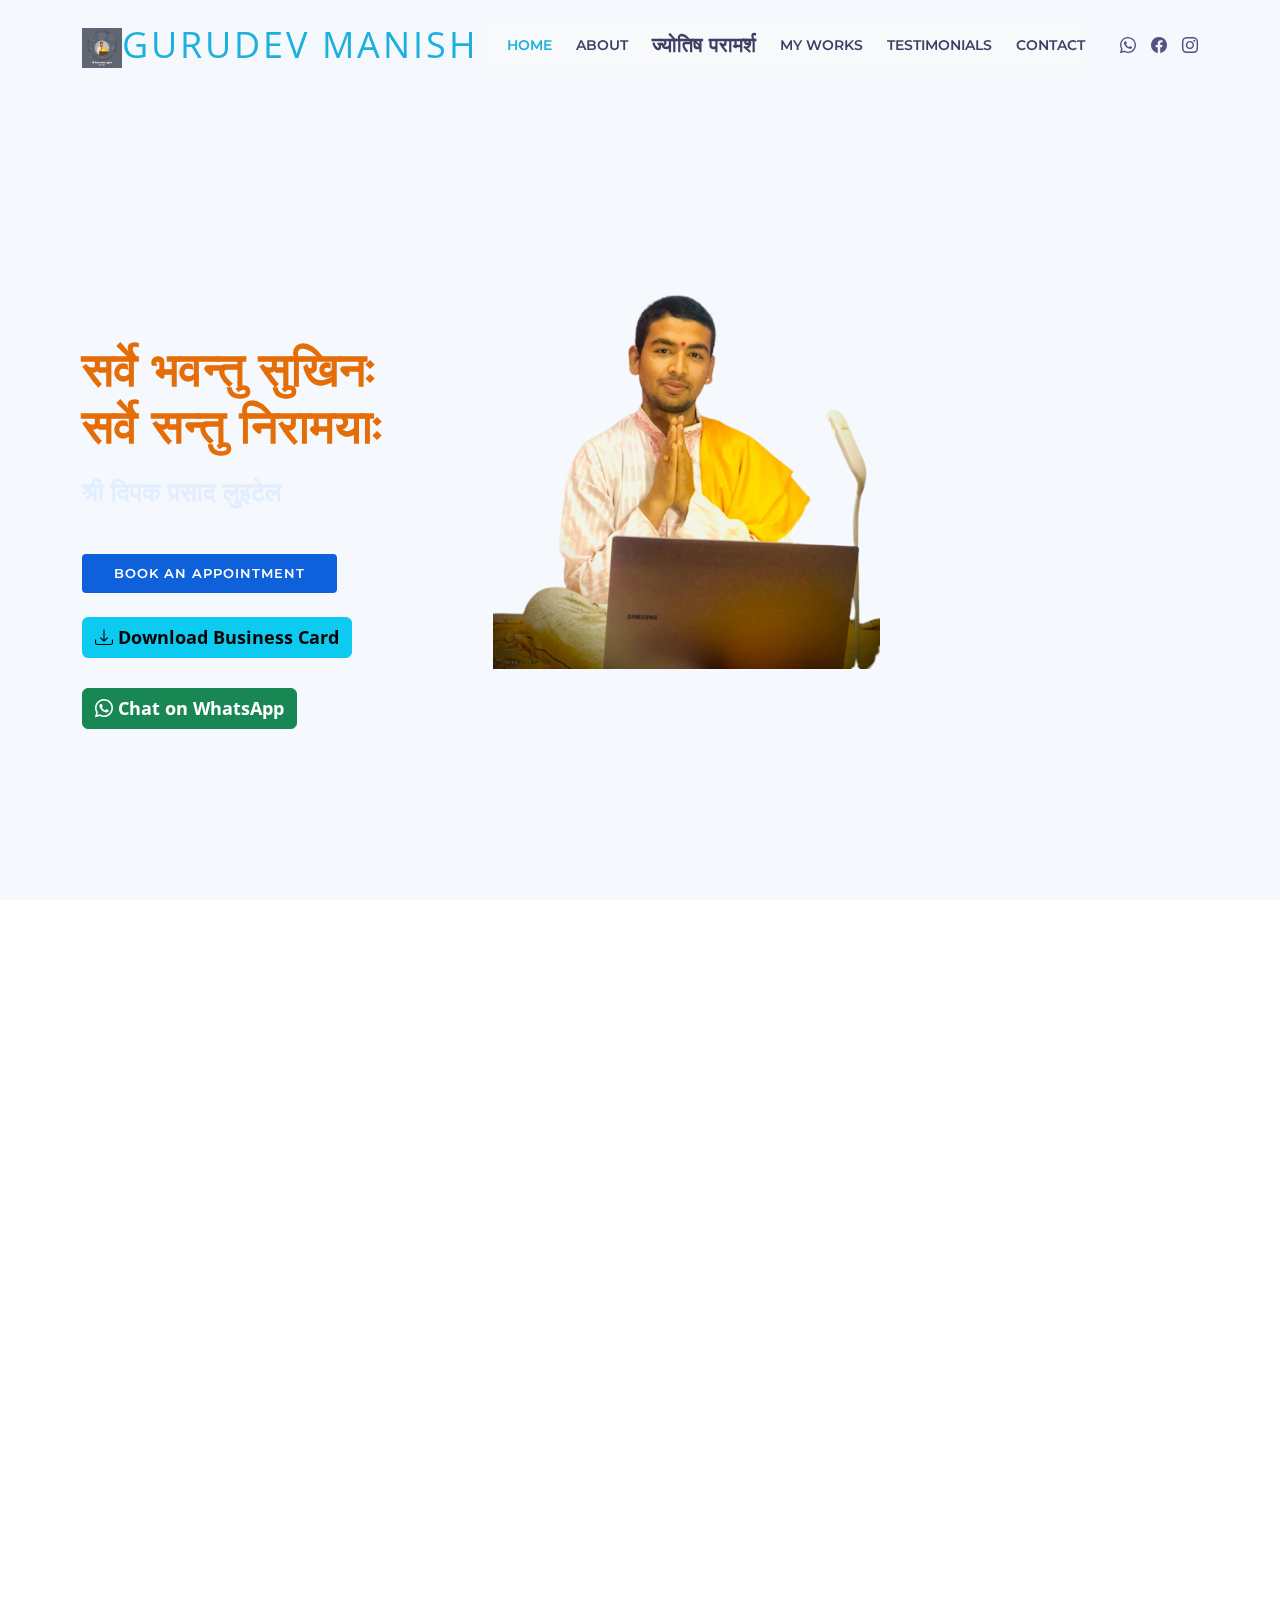
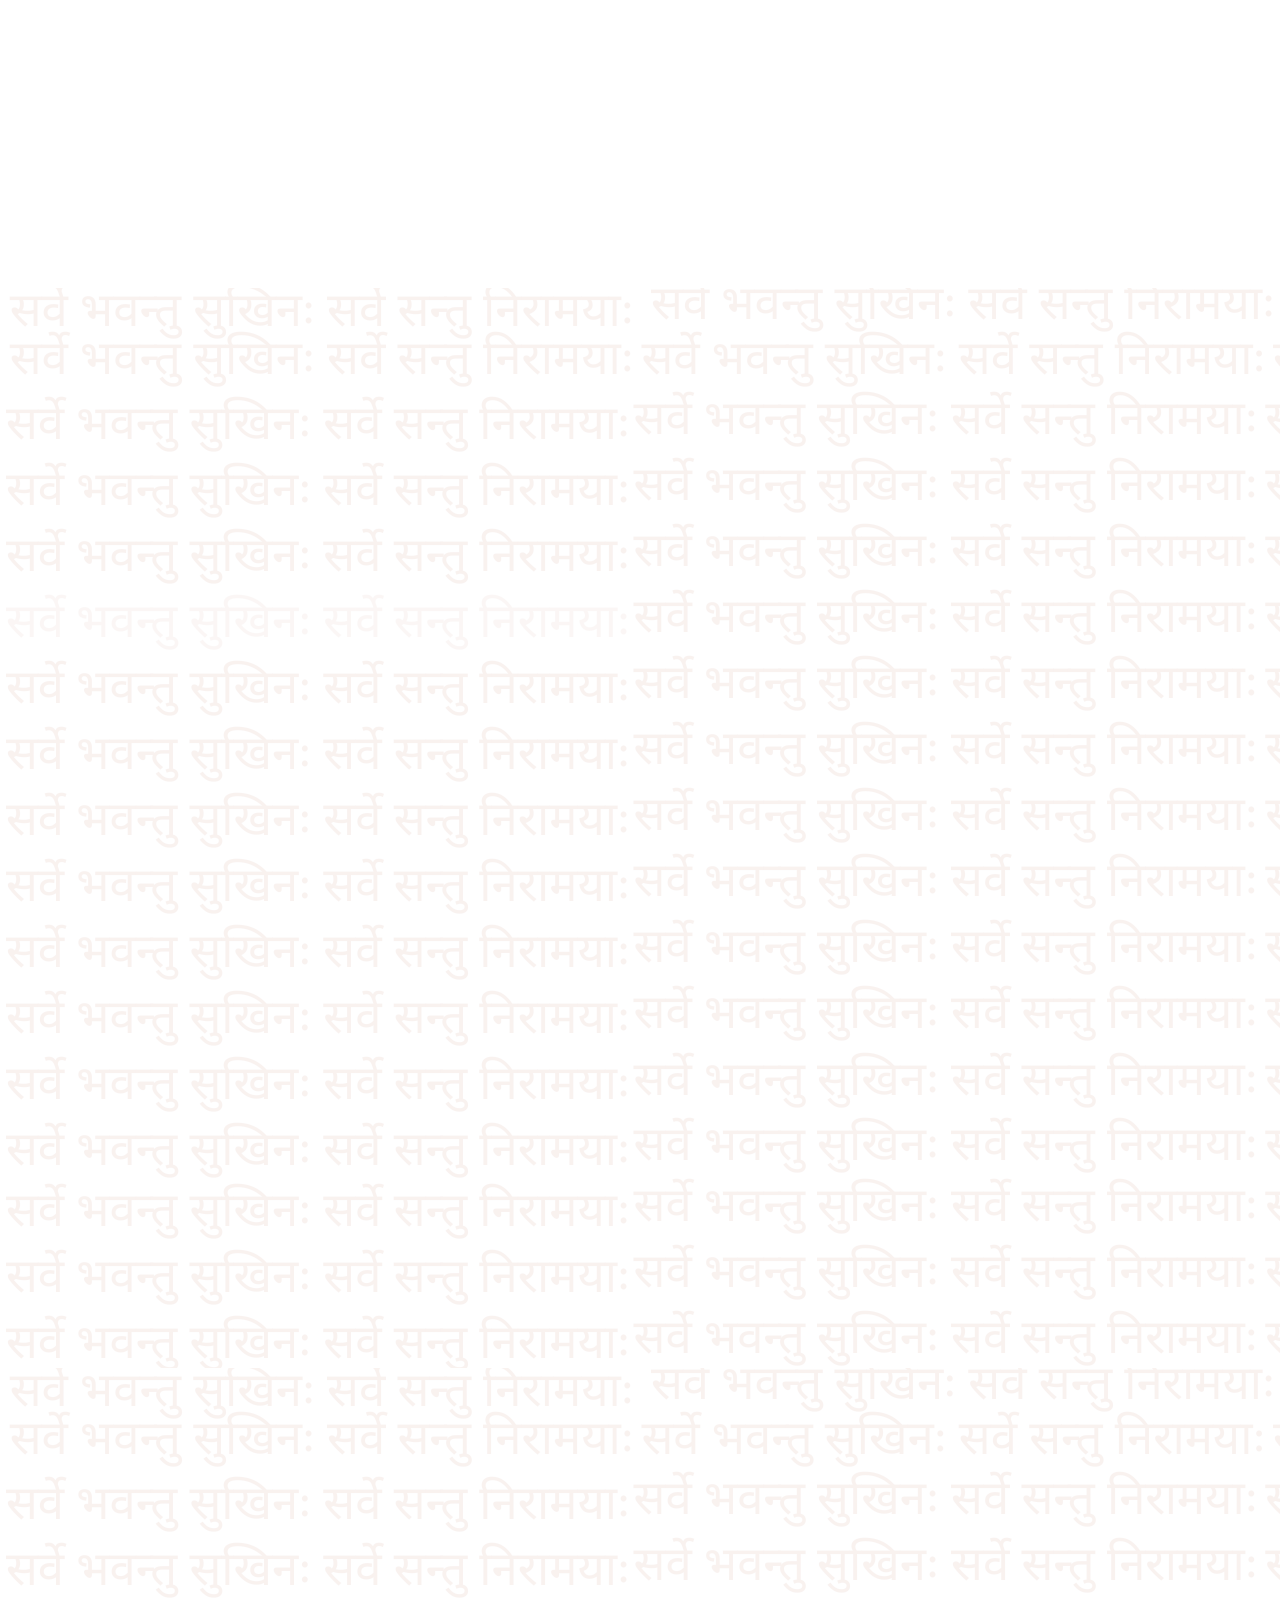
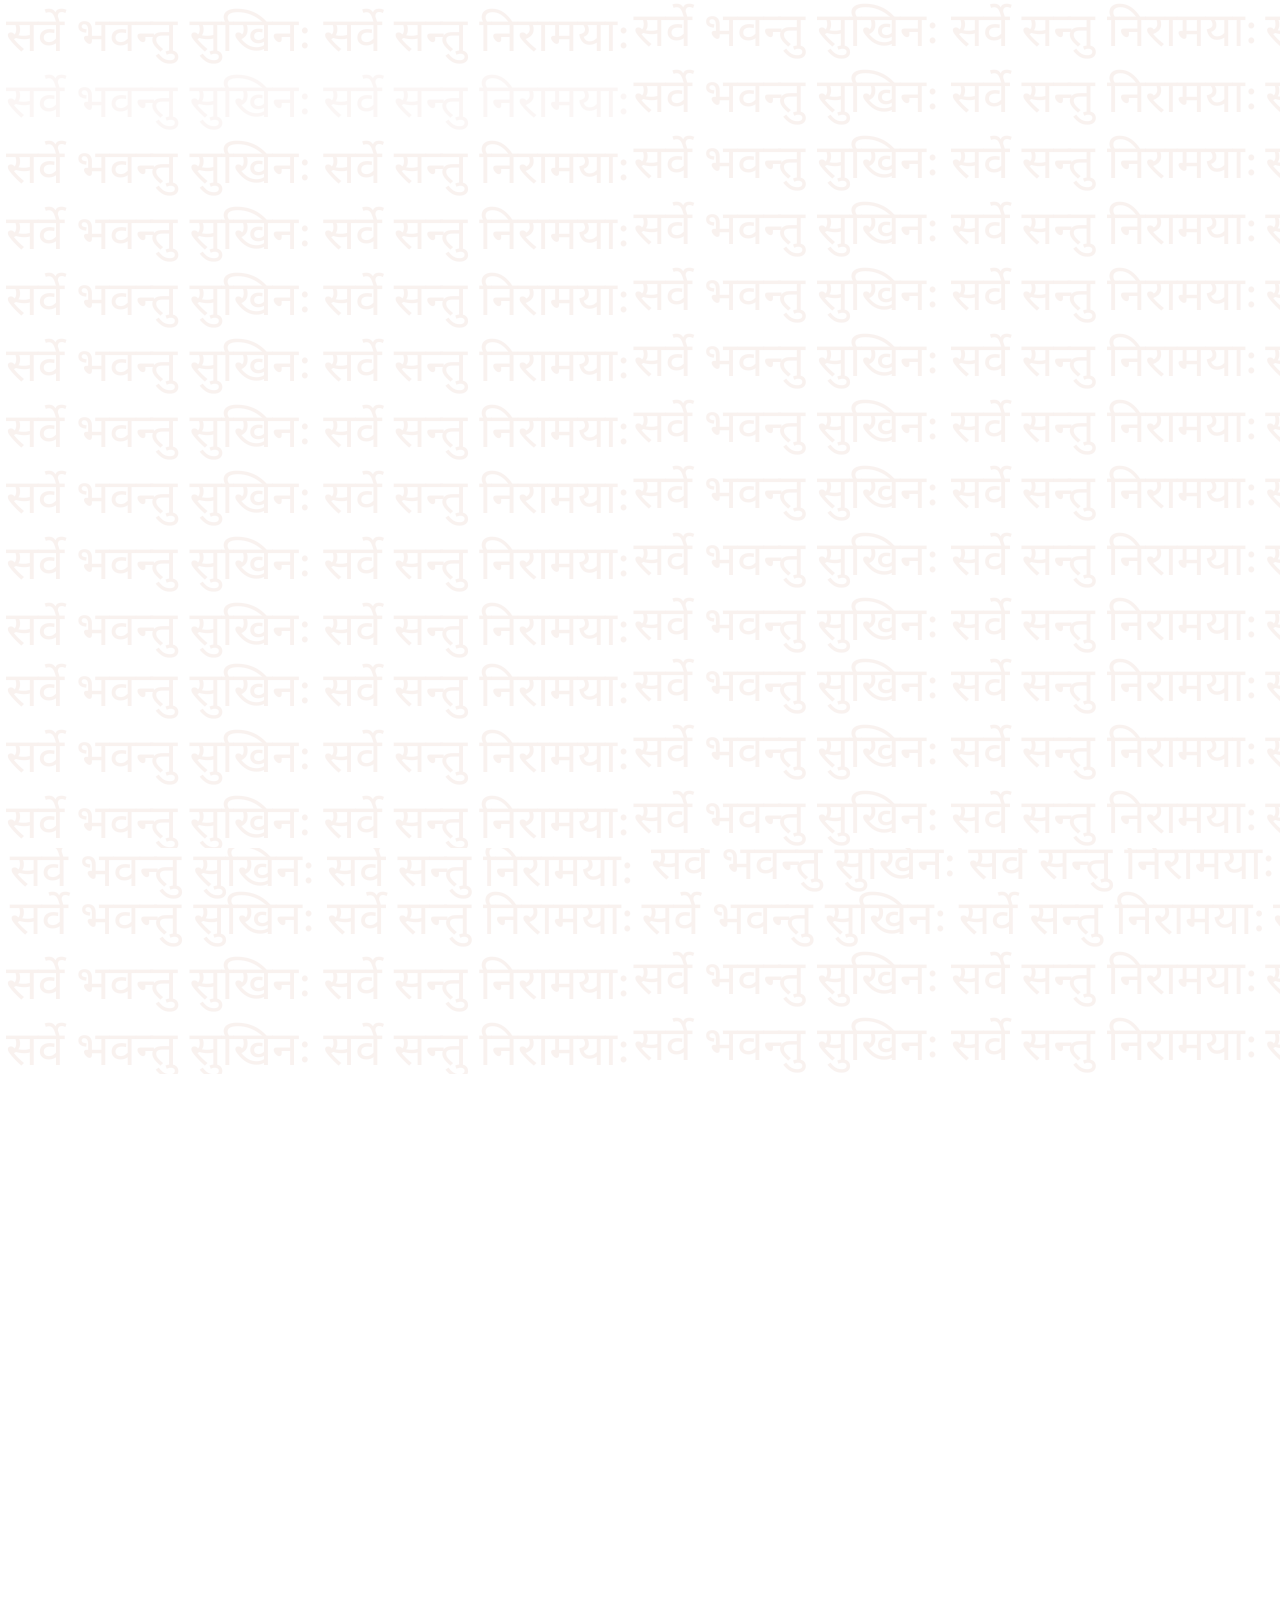
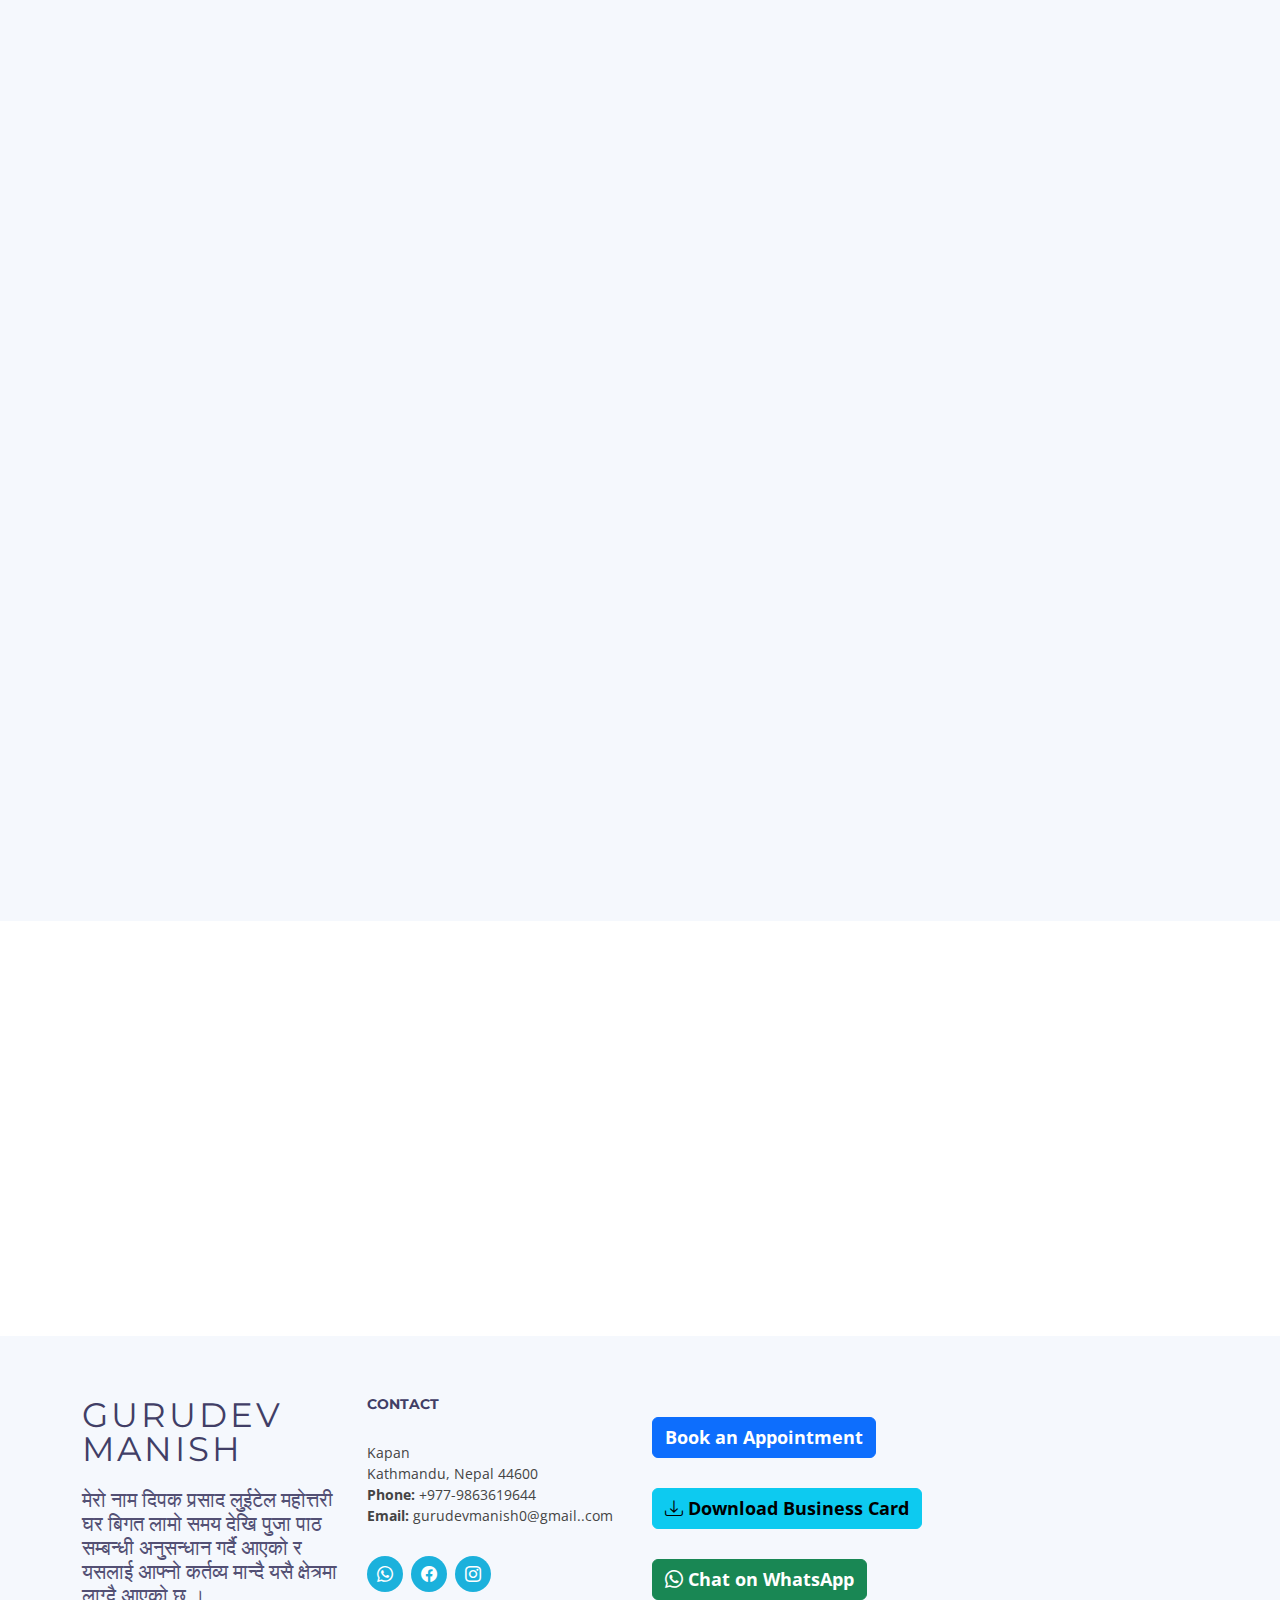
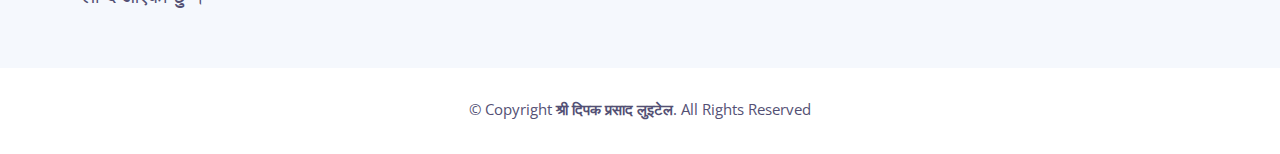
==== index.html @ 634ebd85 "files added" ====
<!DOCTYPE html>
<html lang="en">

<head>
  <meta charset="utf-8">
  <meta content="width=device-width, initial-scale=1.0" name="viewport">

  <title>Gurudev Manish</title>
  <meta content="" name="description">
  <meta content="" name="keywords">

  <!-- Favicons -->
  <!-- <link href="assets/img/favicon1" rel="icon">
  <link href="assets/img/apple-touch-icon.png" rel="apple-touch-icon"> -->
  <link rel="apple-touch-icon" sizes="180x180" href="assets/img/favicon/apple-touch-icon.png">
  <link rel="icon" type="image/png" sizes="32x32" href="assets/img/favicon/favicon-32x32.png">
  <link rel="icon" type="image/png" sizes="16x16" href="assets/img/favicon/favicon-16x16.png">
  <link rel="manifest" href="assets/img/favicon/site.webmanifest">

  <!-- Google Fonts -->
  <link href="https://fonts.googleapis.com/css?family=Open+Sans:300,300i,400,400i,600,600i,700,700i|Montserrat:300,400,500,600,700" rel="stylesheet">

  <!-- Vendor CSS Files -->
  <link href="assets/vendor/aos/aos.css" rel="stylesheet">
  <link href="assets/vendor/bootstrap/css/bootstrap.min.css" rel="stylesheet">
  <link href="assets/vendor/bootstrap-icons/bootstrap-icons.css" rel="stylesheet">
  <link href="assets/vendor/glightbox/css/glightbox.min.css" rel="stylesheet">
  <link href="assets/vendor/swiper/swiper-bundle.min.css" rel="stylesheet">

  <!-- Template Main CSS File -->
  <link href="assets/css/style.css" rel="stylesheet">
  <link rel="stylesheet" href="assets/css/shoot.css">

</head>

<body>
  


  <!-- ======= Header ======= -->
  <header id="header" class="fixed-top d-flex align-items-center header-transparent">
    <div class="container d-flex align-items-center">

      <!-- <h1 class="logo me-auto"><a href="index.html">Rapid</a></h1> -->
      <!-- Uncomment below if you prefer to use an image logo -->
      <a href="index.html" class="logo me-auto"><img src="assets/img/logo.png" alt="" class="img-fluid">Gurudev Manish</a>

      <nav id="navbar" class="navbar navbar-expand-lg navbar-light bg-light">
        
        <ul>
          <li><a class="nav-link scrollto active" href="#">Home</a></li>
          <li><a class="nav-link scrollto" href="#about">About</a></li>
          <li><a class="nav-link scrollto" href="#services" style="font-size: 20px;">ज्योतिष परामर्श </a></li>
          <li><a class="nav-link scrollto " href="#portfolio">My Works</a></li>
          <li><a class="nav-link scrollto " href="#testimonials">Testimonials</a></li>
          <!-- <li><a class="nav-link scrollto" href="#team">Team</a></li> -->
          <!-- <li class="dropdown"><a href="#"><span>Drop Down</span> <i class="bi bi-chevron-down"></i></a>
            <ul>
              <li><a href="#">Drop Down 1</a></li>
              <li class="dropdown"><a href="#"><span>Deep Drop Down</span> <i class="bi bi-chevron-right"></i></a>
                <ul>
                  <li><a href="#">Deep Drop Down 1</a></li>
                  <li><a href="#">Deep Drop Down 2</a></li>
                  <li><a href="#">Deep Drop Down 3</a></li>
                  <li><a href="#">Deep Drop Down 4</a></li>
                  <li><a href="#">Deep Drop Down 5</a></li>
                </ul>
              </li>
              <li><a href="#">Drop Down 2</a></li>
              <li><a href="#">Drop Down 3</a></li>
              <li><a href="#">Drop Down 4</a></li>
            </ul>
          </li> -->
          <li><a class="nav-link scrollto" href="#footer">Contact</a></li>
        </ul>
        <i class="bi bi-list mobile-nav-toggle"></i>
      </nav><!-- .navbar -->

      <div class="social-links">
        <!-- <a href="#" class="twitter"><i class="bi bi-twitter"></i></a> -->
        <a href="https://wa.me/9779863619644" class="whatsapp"><i class="bi bi-whatsapp"></i></a>
        <a href="https://www.facebook.com/profile.php?id=100077027679332" class="facebook"><i class="bi bi-facebook"></i></a>
        <!-- <a href="#" class="linkedin"><i class="bi bi-linkedin"></i></a> -->
        <a href="#" class="instagram"><i class="bi bi-instagram"></i></a>
      </div>

    </div>
  </header><!-- End Header -->

  <!-- ======= Hero Section ======= -->
  <section id="hero" class="clearfix">
    <div class="container d-flex h-100">
      <div class="row justify-content-center align-self-center" data-aos="fade-up">
        <div class="col-lg-6 intro-info order-lg-first order-last" data-aos="zoom-in" data-aos-delay="100">
          <h2 style="color: #E56D07;">सर्वे भवन्तु सुखिनः <br>सर्वे सन्तु निरामयाः<br><span style="font-size: 25px; color: #e1eeff;">श्री दिपक प्रसाद लुइटेल</span></h2>
          <div>
            <a href="https://forms.gle/SF8WZB4ZvsvzfJnu9" class="btn-get-started scrollto">Book an Appointment </a>
            <p>
              <br>
              <button style="font-size: 18px; font-weight: bold;" type="button" class="btn btn-info" onclick="downloadBusinessCard()">
                <i class="bi bi-download"></i>
                Download Business Card
              </button>
            </p>

            <p>
              <button style="font-size: 18px; font-weight: bold;" type="button" class="btn btn-success" onclick="chatWhatsapp()">
                <i class="bi bi-whatsapp"></i>
                Chat on WhatsApp
              </button>
            </p>

            <!-- <a href="https://wa.me/9779863619644" class="whatsapp"><i class="bi bi-whatsapp"></i></a> -->
          </div>
        </div>

        <div class="col-lg-6 intro-img order-lg-last order-first" data-aos="zoom-out" data-aos-delay="200">
          <img src="assets/img/manish.png" alt="" class="img-fluid">
        </div>
      </div>

    </div>
  </section><!-- End Hero -->

  <main id="main">

    <!-- ======= About Section ======= -->
    <section id="about" class="about">

      <div class="container" data-aos="fade-up">
        <div class="row">

          <div class="col-lg-5 col-md-6">
            <div class="about-img" data-aos="fade-right" data-aos-delay="100">
              <img src="assets/img/namaste.jpeg" alt="">
            </div>
          </div>

          <div class="col-lg-7 col-md-6">
            <div class="about-content" data-aos="fade-left" data-aos-delay="100">
              <h2>श्री दिपक प्रसाद लुइटेल</h2>
              <h3>न चोरहार्यं न च राजहार्यं न <br> भ्रातृभाज्यं न च भारकारी । <br><br>
                व्यये कृते वर्धते एव नित्यं <br>विद्याधनं सर्वधन प्रधानम् ॥</h3>
              <p style="font-size: 23px;">मेरो नाम दिपक प्रसाद लुईटेल महोत्तरी घर 
                बिगत लामो समय देखि पुजा पाठ सम्बन्धी अनुसन्धान गर्दै आएको र यसलाई आफ्नो कर्तव्य मान्दै यसै क्षेत्रमा लाग्दै आएको छु । <br>
               
               नेपाल वेद विद्याश्रम (काष्ठमण्डप) बाटा संस्कृतको सुरुवात गरेको दुर्गा सप्तशती, वेद ,ब्याकरण, संस्कृत भाषा ,गीता ,कर्मकाण्ड आदिको ज्ञान प्राप्त गरेको ।
               
               दरबार हाईस्कूल बाट ब्याकरण, संस्कृत भाषा , वेद, ज्योतिष , कर्माकाण्ड आदिको ज्ञान लिदै बाहिरी बिषयको पनि ज्ञान लिने अवसर पाए जस्तै अंग्रेजी भाषा, विज्ञान, गणित आदि ।</p>
              <p style="font-size: 23px;">भारतको पुष्करमा अवस्थित ब्रह्मा सावित्री वेद विद्यापीठमा गएर कर्मकाण्ड , ज्योतिष र वेदलाई लाई निरन्तरता  दिँदै ४ बर्ष पढेर वेदमा आचार्य पास गरे ।

                भारतको नागाल्याण्ड मणिपुरमा गएर 1 वर्ष वेद को अध्यापक भएर बस्न पाए । <br><br>
                
                हाल काठमाडौंको कपनमा बसोबास गर्ने गरेको छु । अहिलेको माग र परिस्थितिलाई बुझेर आधुनिक ज्ञानको पनि आवश्यकता छ भन्ने लागेर हाल ज्योतिष कर्मकाण्ड वेद गर्दागर्दै Lumbini Academic College, Chabahil मा Computer Science अध्ययन गर्दै छु ।</p>
              <!-- <ul>
                <li><i class="bi bi-check-circle"></i> Ullamco laboris nisi ut aliquip ex ea commodo consequat.</li>
                <li><i class="bi bi-check-circle"></i> Duis aute irure dolor in reprehenderit in voluptate velit.</li>
                <li><i class="bi bi-check-circle"></i> Ullamco laboris nisi ut aliquip ex ea commodo consequat. Duis aute irure dolor in reprehenderit in voluptate trideta storacalaperda mastiro dolore eu fugiat nulla pariatur.</li>
              </ul> -->
            </div>
          </div>
        </div>
      </div>

    </section><!-- End About Section -->

    <!-- ======= Services Section ======= -->
    <section id="services" class="services section-bg">
      <div class="container" data-aos="fade-up">

        <header class="section-header">
          <h3>ज्योतिष परामर्श </h3>
          <p>Laudem latine persequeris id sed, ex fabulas delectus quo. No vel partiendo abhorreant vituperatoribus.</p>
        </header>

        <div class="row g-5">

          <div class="col-md-6 col-lg-4 wow bounceInUp" data-aos="zoom-in" data-aos-delay="100">
            <div class="box">
              <div class="icon" style="background: #fceef3;"><img src="https://img.icons8.com/plasticine/100/null/hindu-swastik.png" style="height: 50px;"/></div> <!-- <i class="bi bi-briefcase" style="color: #ff689b;"></i></div> -->
              <h4 class="title"><a href="">विवाह / Marriage</a></h4>
              <p class="description">In this most important ritual, Agni is lighted and by performing Parikrama inthepresenceofAgnidev, bride and bridegroom take oath and perform Sankalp of adhering to Dharma assigned to each of them by this Lagna-Sanskar. And one gets rid of Pitru-run.</p>
            </div>
          </div>
          <div class="col-md-6 col-lg-4" data-aos="zoom-in" data-aos-delay="200">
            <div class="box">
              <div class="icon" style="background: #fff0da;"><img src="https://img.icons8.com/plasticine/100/null/hindu-swastik.png" style="height: 50px;"/></div> <!-- <i class="bi bi-card-checklist" style="color: #e98e06;"></i></div> -->
              <h4 class="title"><a href="">ब्रतबन्ध / Bratabandha</a></h4>
              <p class="description">This ritual is performed in front of Guru by accepting a three- layered cotton thread popularly known as Yagnopavit. After accepting and wearing this Yagnopavit, a person is know as Dwij – born second time. In the knot of Yagnopavit are said to be residing Brahma-Vishnu-Shiv and in nine Sutra Tantu is said to be performed poojan of Omkar, Agni, Shesh, Chandra, Pitru, Prajapati, Agni, Surya, Vishwadev.</p>
            </div>
          </div>

          <div class="col-md-6 col-lg-4" data-aos="zoom-in" data-aos-delay="300">
            <div class="box">
              <div class="icon" style="background: #e6fdfc;"><img src="https://img.icons8.com/plasticine/100/null/hindu-swastik.png" style="height: 50px;"/></div> <!-- <i class="bi bi-bar-chart" style="color: #3fcdc7;"></i></div>-->
              <h4 class="title"><a href="">वास्तुशास्त्र / Vastu Shastra</a></h4>
              <p class="description">Vastu Shastra is an ancient science. The architecture chapter of the Yajurveda has a discourse on Vastu Shilpasastra. Vastu Shilpasastra is divided into two parts – Devashilpa and Humanshahilpa. In Devashilpa, the method of construction of religious structures such as monasteries, yajnashalas etc. is suggested, while in Manavashilp, the directions and angles to be taken into consideration while making different rooms of residential buildings are mentioned in detail. It teaches the knowledge of how to build a house. Living in a house built according to Vastu Shastra brings happiness, peace and prosperity. Staying in such a house gives a feeling of excitement, joy and happiness In Vastu Shastra information is given as to what part of the house should be.</p>
            </div>
          </div>
          <div class="col-md-6 col-lg-4 wow" data-aos="zoom-in" data-aos-delay="100">
            <div class="box">
              <div class="icon" style="background: #eafde7;"><img src="https://img.icons8.com/plasticine/100/null/hindu-swastik.png" style="height: 50px;"/></div> <!-- <i class="bi bi-binoculars" style="color:#41cf2e;"></i></div> -->
              <h4 class="title"><a href="">कुण्डली / Kundali</a></h4>
              <p class="description">Tithi, Bar, Month, Prahar, Karana, Yoga etc. are also important in Faladesh. Nakshatras are also given importance in Eastern astrology. Nakshatras are calculated on the basis of the period in which the moon revolves around the earth. There are 27 Nakshatras in total. A Nakshatra is divided into four paws and each paw is associated with a letter. Nine such letters are included in one rashi. The name of the native is kept from one of these letters. A total of 108 letters of the twelve zodiac signs spell the names of all people! Thus, the zodiac sign of a Jataka is determined on the basis of the moon in the eastern tradition. But in the western tradition it is determined based on the sun. In popular language, the tendency to extend the same thing by connecting it is called 'twelve twenty-seven things'. It indicates the twelve zodiac signs and twenty-seven Nakshatras. It means that no matter how much you talk about it, it doesn't end. Numerology in Astrology, Question astrology etc. are also popular. Paramahansa Swami Vishudhananda had yoga astrology. Similarly, many types of lore related to Tantramantra exist in the society. From pretsadhana, masansadhana related to tantra to dhami, jhankri all of them have the knowledge of seeing the ocean and predicting</p>
            </div>
          </div>

          <div class="col-md-6 col-lg-4" data-aos="zoom-in" data-aos-delay="200"">
        <div class=" box">
            <div class="icon" style="background: #e1eeff;"><img src="https://img.icons8.com/plasticine/100/null/hindu-swastik.png" style="height: 50px;"/></div> <!-- <i class="bi bi-brightness-high" style="color: #2282ff;"></i></div>-->
            <h4 class="title"><a href="">वेद-पुराण / Ved Puran</a></h4>
            <p class="description">Vedas are the greatest scriptures of Hindus. It is also considered as the father of all religious texts of the world . It is the name of the ancient sacred texts of Hinduism. It is also considered the world's first scripture. What is believed is that the Vedas are based on the knowledge imparted by God to sages. That is why it is also called Shruti. In common parlance, Veda means knowledge. The word Veda is derived from the Sanskrit word "vid" which means: to know, knowledge etc</p>
          </div>
        </div>

        <div class="col-md-6 col-lg-4" data-aos="zoom-in" data-aos-delay="300">
          <div class="box">
            <div class="icon" style="background: #ecebff;"><img src="https://img.icons8.com/plasticine/100/null/hindu-swastik.png" style="height: 50px;"/></div> <!-- <i class="bi bi-calendar4-week" style="color: #8660fe;"></i></div>-->
            <h4 class="title"><a href="">ग्रहशान्ति / Graha Shaanti</a></h4>
            <p class="description">Planets, stars and constellations in the sky contain the energies of the five elements (Earth (Matter), Water (Force), Energy, Air (Quark) and Sky (Space). The body receives the energy of the planets and constellations, the negative energy or fruit of those planets and constellations, according to the Vedic method, the method of converting the negative energy into positive energy is called planetary peace in the scriptures.
               <br> 
              Our planet's dasha is the effect of the planet, so no matter where we are, whichever planet is affecting us the most through the five elements, that is our planet's dasha. Through the sound of Vedic or Tantric mantras, havans, text stotras, etc., the energy of the related planets and constellations works to connect with the earthly body created by our five elements, so auspicious results and positive energy can be obtained, which In addition to giving the desired, chosen, desired fruit, it also provides stability to the value.</p>
          </div>
        </div>

      </div>

      </div>
    </section><!-- End Services Section -->

    <!-- ======= Why Us Section ======= -->
    <section id="why-us" class="why-us">
      <div class="container-fluid" data-aos="fade-up">

        <header class="section-header">
          <h3>Why Astrology?</h3>
          <!-- <p>Laudem latine persequeris id sed, ex fabulas delectus quo. No vel partiendo abhorreant vituperatoribus.</p> -->
        </header>

        <div class="row">

          <div class="col-lg-6" data-aos="zoom-in" data-aos-delay="100">
            <div class="why-us-img">
              <img src="assets/img/why-us.jpeg" alt="" class="img-fluid">
            </div>
          </div>

          <div class="col-lg-6">
            <div class="why-us-content">
             <p style="font-size: 25px;"> जन्मभन्दा अघिदेखि मृत्युपर्यन्त विभिन्न समयमा मनुष्यलाई परिष्कृत पार्न गरिने विशेष कर्महरूलाई संस्कार भन्दछन् । संस्कारले प्राकृतिक रूपमा रहने विभिन्न दोषहरू हटाई मनुष्यलाई परिष्कृत वा सुसंस्कृत पारी योग्य बनाउने काम गर्दछन् । मनुष्य जन्मँदा प्रायः पशुसमान प्राणी हुने हुँदा उसमा दया, क्षमा, अनसूया, शौच इत्यादि मनुष्योचित गुणहरूको आधान गर्न र उसलाई आत्मज्ञान गर्ने उच्च भावभूमिमा पुर्‍याउनसमेत गर्भाधानका समयदेखि नै संस्कार गर्नुपर्ने हुन्छ । मनुस्मृतिले शास्त्रनिर्दिष्ट गर्भाधानादि संस्कारलाई शरीरको (सूक्ष्मशरीरको समेत) संस्कारका निमित्त गरिने हो भन्ने मानेको छ—</p>

              <p style="font-size: 25px;">वैदिकैः कर्मभिः पुण्यैर् <br>
              निषेकादिद्र्विजन्मनाम् । <br>
              कार्यः शरीरसंस्कारः <br>
              पावनः प्रेत्य चेह च ।। —२।२६ । </p>

              <p style="font-size: 25px;">संस्कारहरूमा गर्भाधान, पुंसवन, सीमन्तोन्नयन, जातकर्म, नामकरण, निष्क्रमण, अन्नप्राशन, चूडाकर्म, कर्णवेध, उपनयन, वेदा¬रम्भ, केशान्त, समावर्तन, विवाह, अग्न्याधान र अन्त्येष्टि क्रिया प्रमुख हुन् । तीमध्ये विवाह संस्कार अत्यन्त महत्त्वपूर्ण संस्कार हो । यस संस्कारलाई सबै जातिका मानिसले उत्तिकै महत्त्व दिएको देखिन्छ ।</p>

            </div>

          </div>

        </div>

      </div>

      <!-- <div class="container">
        <div class="row counters" data-aos="fade-up" data-aos-delay="100">

          <div class="col-lg-3 col-6 text-center">
            <span data-purecounter-start="0" data-purecounter-end="232" data-purecounter-duration="1" class="purecounter"></span>
            <p>Clients</p>
          </div>

          <div class="col-lg-3 col-6 text-center">
            <span data-purecounter-start="0" data-purecounter-end="421" data-purecounter-duration="1" class="purecounter"></span>
            <p>Projects</p>
          </div>

          <div class="col-lg-3 col-6 text-center">
            <span data-purecounter-start="0" data-purecounter-end="1453" data-purecounter-duration="1" class="purecounter"></span>
            <p>Hours Of Support</p>
          </div>

          <div class="col-lg-3 col-6 text-center">
            <span data-purecounter-start="0" data-purecounter-end="48" data-purecounter-duration="1" class="purecounter"></span>
            <p>Hard Workers</p>
          </div>

        </div>

      </div> -->
    </section><!-- End Why Us Section -->

    <!-- ======= Call To Action Section ======= -->
    <section id="call-to-action" class="call-to-action">
      <div class="container" data-aos="zoom-out">
        <div class="row">
          <div class="col-lg-9 text-center text-lg-start">
            <!-- <h3 class="cta-title">Call To Action</h3>
            <p class="cta-text"> Duis aute irure dolor in reprehenderit in voluptate velit esse cillum dolore eu fugiat nulla pariatur. Excepteur sint occaecat cupidatat non proident, sunt in culpa qui officia deserunt mollit anim id est laborum.</p> -->
          </div>
          <div class="col-lg-3 cta-btn-container text-center">
            <!-- <a class="cta-btn align-middle" href="#">Call To Action</a> -->
          </div>
        </div>

      </div>
    </section><!--  End Call To Action Section -->

    <!-- ======= Features Section ======= -->
    <!-- <section id="features" class="features">
      <div class="container" data-aos="fade-up">

        <div class="row feature-item">
          <div class="col-lg-6" data-aos="fade-right" data-aos-delay="100">
            <img src="assets/img/features-1.svg" class="img-fluid" alt="">
          </div>
          <div class="col-lg-6 wow fadeInUp pt-5 pt-lg-0" data-aos="fade-left" data-aos-delay="150">
            <h4>Voluptatem dignissimos provident quasi corporis voluptates sit assumenda.</h4>
            <p>
              Ipsum in aspernatur ut possimus sint. Quia omnis est occaecati possimus ea. Quas molestiae perspiciatis occaecati qui rerum. Deleniti quod porro sed quisquam saepe. Numquam mollitia recusandae non ad at et a.
            </p>
            <p>
              Ad vitae recusandae odit possimus. Quaerat cum ipsum corrupti. Odit qui asperiores ea corporis deserunt veritatis quidem expedita perferendis. Qui rerum eligendi ex doloribus quia sit. Porro rerum eum eum.
            </p>
          </div>
        </div>

        <div class="row feature-item mt-5 pt-5">
          <div class="col-lg-6 wow fadeInUp order-1 order-lg-2" data-aos="fade-left" data-aos-delay="100">
            <img src="assets/img/features-2.svg" class="img-fluid" alt="">
          </div>

          <div class="col-lg-6 wow fadeInUp pt-4 pt-lg-0 order-2 order-lg-1" data-aos="fade-right" data-aos-delay="150">
            <h4>Neque saepe temporibus repellat ea ipsum et. Id vel et quia tempora facere reprehenderit.</h4>
            <p>
              Delectus alias ut incidunt delectus nam placeat in consequatur. Sed cupiditate quia ea quis. Voluptas nemo qui aut distinctio. Cumque fugit earum est quam officiis numquam. Ducimus corporis autem at blanditiis beatae incidunt sunt.
            </p>
            <p>
              Voluptas saepe natus quidem blanditiis. Non sunt impedit voluptas mollitia beatae. Qui esse molestias. Laudantium libero nisi vitae debitis. Dolorem cupiditate est perferendis iusto.
            </p>
            <p>
              Eum quia in. Magni quas ipsum a. Quis ex voluptatem inventore sint quia modi. Numquam est aut fuga mollitia exercitationem nam accusantium provident quia.
            </p>
          </div>

        </div>

      </div>
    </section> -->
    <!-- End Features Section -->

    <!-- ======= Portfolio Section ======= -->
    <section id="portfolio" class="portfolio section-bg">
      <div class="container" data-aos="fade-up">

        <header class="section-header">
          <h3 class="section-title">My Works</h3>
        </header>

        <div class="row" data-aos="fade-up" data-aos-delay="100">
          <!-- <div class="col-lg-12">
            <ul id="portfolio-flters">
              <li data-filter="*" class="filter-active">All</li>
              <li data-filter=".filter-app">App</li>
              <li data-filter=".filter-card">Card</li>
              <li data-filter=".filter-web">Web</li>
            </ul>
          </div> -->
        </div>

        <div class="row portfolio-container" data-aos="fade-up" data-aos-delay="200">

          <div class="col-lg-4 col-md-6 portfolio-item filter-app">
            <div class="portfolio-wrap">
              <img src="assets/img/portfolio/pic1.jpeg" class="img-fluid" alt="">
              <div class="portfolio-info">
                <h4><a href="portfolio-details.html"></a></h4>
                <!-- <p>App</p> -->
                <div>
                  <a href="assets/img/portfolio/pic1.jpeg" data-gallery="portfolioGallery" title="App 1" class="link-preview portfolio-lightbox"><i class="bi bi-plus"></i></a>
                  <a href="portfolio-details.html" class="link-details" title="More Details"><i class="bi bi-link"></i></a>
                </div>
              </div>
            </div>
          </div>

          <div class="col-lg-4 col-md-6 portfolio-item filter-web" data-wow-delay="0.1s">
            <div class="portfolio-wrap">
              <img src="assets/img/portfolio/pic3.jpeg" class="img-fluid" alt="">
              <div class="portfolio-info">
                <h4><a href="portfolio-details.html"></a></h4>
                <!-- <p>Web</p> -->
                <div>
                  <a href="assets/img/portfolio/pic3.jpeg" class="link-preview portfolio-lightbox" data-gallery="portfolioGallery" title=""><i class="bi bi-plus"></i></a>
                  <a href="portfolio-details.html" class="link-details" title="More Details"><i class="bi bi-link"></i></a>
                </div>
              </div>
            </div>
          </div>

          <div class="col-lg-4 col-md-6 portfolio-item filter-app" data-wow-delay="0.2s">
            <div class="portfolio-wrap">
              <img src="assets/img/portfolio/pic4.jpeg" class="img-fluid" alt="">
              <div class="portfolio-info">
                <h4><a href="portfolio-details.html"></a></h4>
                <!-- <p>App</p> -->
                <div>
                  <a href="assets/img/portfolio/pic4.jpeg" class="link-preview portfolio-lightbox" data-gallery="portfolioGallery" title="App 2"><i class="bi bi-plus"></i></a>
                  <a href="portfolio-details.html" class="link-details" title="More Details"><i class="bi bi-link"></i></a>
                </div>
              </div>
            </div>
          </div>

          <div class="col-lg-4 col-md-6 portfolio-item filter-card">
            <div class="portfolio-wrap">
              <img src="assets/img/portfolio/pic5.jpeg" class="img-fluid" alt="">
              <div class="portfolio-info">
                <h4><a href="portfolio-details.html"></a></h4>
                <!-- <p>Card</p> -->
                <div>
                  <a href="assets/img/portfolio/pic5.jpeg" class="link-preview portfolio-lightbox" data-gallery="portfolioGallery" title=""><i class="bi bi-plus"></i></a>
                  <a href="portfolio-details.html" class="link-details" title="More Details"><i class="bi bi-link"></i></a>
                </div>
              </div>
            </div>
          </div>

          <div class="col-lg-4 col-md-6 portfolio-item filter-web" data-wow-delay="0.1s">
            <div class="portfolio-wrap">
              <img src="assets/img/portfolio/pic7.jpeg" class="img-fluid" alt="">
              <div class="portfolio-info">
                <h4><a href="portfolio-details.html"></a></h4>
                <!-- <p>Web</p> -->
                <div>
                  <a href="assets/img/portfolio/pic7.jpeg" class="link-preview portfolio-lightbox" data-gallery="portfolioGallery" title=""><i class="bi bi-plus"></i></a>
                  <a href="portfolio-details.html" class="link-details" title="More Details"><i class="bi bi-link"></i></a>
                </div>
              </div>
            </div>
          </div>

          <div class="col-lg-4 col-md-6 portfolio-item filter-app" data-wow-delay="0.2s">
            <div class="portfolio-wrap">
              <img src="assets/img/portfolio/pic8.jpeg" class="img-fluid" alt="">
              <div class="portfolio-info">
                <h4><a href="portfolio-details.html"></a></h4>
                <!-- <p>App</p> -->
                <div>
                  <a href="assets/img/portfolio/pic8.jpeg" class="link-preview portfolio-lightbox" data-gallery="portfolioGallery" title=""><i class="bi bi-plus"></i></a>
                  <a href="portfolio-details.html" class="link-details" title="More Details"><i class="bi bi-link"></i></a>
                </div>
              </div>
            </div>
          </div>

          <div class="col-lg-4 col-md-6 portfolio-item filter-card">
            <div class="portfolio-wrap">
              <img src="assets/img/portfolio/pic10.jpeg" class="img-fluid" alt="">
              <div class="portfolio-info">
                <h4><a href="portfolio-details.html"></a></h4>
                <!-- <p>Card</p> -->
                <div>
                  <a href="assets/img/portfolio/pic10.jpeg" class="link-preview portfolio-lightbox" data-gallery="portfolioGallery" title=""><i class="bi bi-plus"></i></a>
                  <a href="portfolio-details.html" class="link-details" title="More Details"><i class="bi bi-link"></i></a>
                </div>
              </div>
            </div>
          </div>

          <div class="col-lg-4 col-md-6 portfolio-item filter-card" data-wow-delay="0.1s">
            <div class="portfolio-wrap">
              <img src="assets/img/portfolio/pic11.jpeg" class="img-fluid" alt="">
              <div class="portfolio-info">
                <h4><a href="portfolio-details.html"></a></h4>
                <!-- <p>Card</p> -->
                <div>
                  <a href="assets/img/portfolio/pic11.jpeg" class="link-preview portfolio-lightbox" data-gallery="portfolioGallery" title=""><i class="bi bi-plus"></i></a>
                  <a href="portfolio-details.html" class="link-details" title="More Details"><i class="bi bi-link"></i></a>
                </div>
              </div>
            </div>
          </div>

          <div class="col-lg-4 col-md-6 portfolio-item filter-web" data-wow-delay="0.2s">
            <div class="portfolio-wrap">
              <img src="assets/img/portfolio/pic6.jpeg" class="img-fluid" alt="">
              <div class="portfolio-info">
                <h4><a href="portfolio-details.html"></a></h4>
                <!-- <p>Web</p> -->
                <div>
                  <a href="assets/img/portfolio/pic6.jpeg" class="link-preview portfolio-lightbox" data-gallery="portfolioGallery" title=""><i class="bi bi-plus"></i></a>
                  <a href="portfolio-details.html" class="link-details" title="More Details"><i class="bi bi-link"></i></a>
                </div>
              </div>
            </div>
          </div>

          <div class="col-lg-4 col-md-6 portfolio-item filter-web" data-wow-delay="0.2s">
            <div class="portfolio-wrap">
              <img src="assets/img/portfolio/pic12.jpeg" class="img-fluid" alt="">
              <div class="portfolio-info">
                <h4><a href="portfolio-details.html"></a></h4>
                <!-- <p>Web</p> -->
                <div>
                  <a href="assets/img/portfolio/pic12.jpeg" class="link-preview portfolio-lightbox" data-gallery="portfolioGallery" title=""><i class="bi bi-plus"></i></a>
                  <a href="portfolio-details.html" class="link-details" title="More Details"><i class="bi bi-link"></i></a>
                </div>
              </div>
            </div>
          </div>

          <div class="col-lg-4 col-md-6 portfolio-item filter-web" data-wow-delay="0.2s">
            <div class="portfolio-wrap">
              <img src="assets/img/portfolio/pic13.jpeg" class="img-fluid" alt="">
              <div class="portfolio-info">
                <h4><a href="portfolio-details.html"></a></h4>
                <!-- <p>Web</p> -->
                <div>
                  <a href="assets/img/portfolio/pic13.jpeg" class="link-preview portfolio-lightbox" data-gallery="portfolioGallery" title=""><i class="bi bi-plus"></i></a>
                  <a href="portfolio-details.html" class="link-details" title="More Details"><i class="bi bi-link"></i></a>
                </div>
              </div>
            </div>
          </div>

          <div class="col-lg-4 col-md-6 portfolio-item filter-web" data-wow-delay="0.2s">
            <div class="portfolio-wrap">
              <img src="assets/img/portfolio/pic14.jpeg" class="img-fluid" alt="">
              <div class="portfolio-info">
                <h4><a href="portfolio-details.html"></a></h4>
                <!-- <p>Web</p> -->
                <div>
                  <a href="assets/img/portfolio/pic14.jpeg" class="link-preview portfolio-lightbox" data-gallery="portfolioGallery" title=""><i class="bi bi-plus"></i></a>
                  <a href="portfolio-details.html" class="link-details" title="More Details"><i class="bi bi-link"></i></a>
                </div>
              </div>
            </div>
          </div>

          <div class="col-lg-4 col-md-6 portfolio-item filter-web" data-wow-delay="0.2s">
            <div class="portfolio-wrap">
              <img src="assets/img/portfolio/pic15.jpeg" class="img-fluid" alt="">
              <div class="portfolio-info">
                <h4><a href="portfolio-details.html"></a></h4>
                <!-- <p>Web</p> -->
                <div>
                  <a href="assets/img/portfolio/pic15.jpeg" class="link-preview portfolio-lightbox" data-gallery="portfolioGallery" title=""><i class="bi bi-plus"></i></a>
                  <a href="portfolio-details.html" class="link-details" title="More Details"><i class="bi bi-link"></i></a>
                </div>
              </div>
            </div>
          </div>

          <div class="col-lg-4 col-md-6 portfolio-item filter-web" data-wow-delay="0.2s">
            <div class="portfolio-wrap">
              <img src="assets/img/portfolio/pic16.jpeg" class="img-fluid" alt="">
              <div class="portfolio-info">
                <h4><a href="portfolio-details.html"></a></h4>
                <!-- <p>Web</p> -->
                <div>
                  <a href="assets/img/portfolio/pic16.jpeg" class="link-preview portfolio-lightbox" data-gallery="portfolioGallery" title=""><i class="bi bi-plus"></i></a>
                  <a href="portfolio-details.html" class="link-details" title="More Details"><i class="bi bi-link"></i></a>
                </div>
              </div>
            </div>
          </div>

          <div class="col-lg-4 col-md-6 portfolio-item filter-web" data-wow-delay="0.2s">
            <div class="portfolio-wrap">
              <img src="assets/img/portfolio/pic17.jpeg" class="img-fluid" alt="">
              <div class="portfolio-info">
                <h4><a href="portfolio-details.html"></a></h4>
                <!-- <p>Web</p> -->
                <div>
                  <a href="assets/img/portfolio/pic17.jpeg" class="link-preview portfolio-lightbox" data-gallery="portfolioGallery" title=""><i class="bi bi-plus"></i></a>
                  <a href="portfolio-details.html" class="link-details" title="More Details"><i class="bi bi-link"></i></a>
                </div>
              </div>
            </div>
          </div>

        </div>

      </div>
    </section><!-- End Portfolio Section -->

    <!-- ======= Testimonials Section ======= -->
    <section id="testimonials" class="testimonials">
      <div class="container" data-aos="zoom-in">

        <header class="section-header">
          <h3>Testimonials</h3>
        </header>

        <div class="row justify-content-center">
          <div class="col-lg-8">

            <div class="testimonials-slider swiper" data-aos="fade-up" data-aos-delay="100">
              <div class="swiper-wrapper">

                <div class="swiper-slide">
                  <div class="testimonial-item">
                    <img src="assets/img/Rabin.jpg" class="testimonial-img" alt="">
                    <h3>Rabin B.K</h3>
                    <h4>Client</h4>
                    <p>
                      उहाँको सेवाप्रति, म निक्कै सन्तुष्ट छु। पढे-लेखेको हुनहुन्छ, एकदम सिल स्वभावको पनि हुनुहुन्छ। म प्रायः कुनै ज्योतिष साश्त्रमा विश्वास गर्दिन थिए। तर उहाले गरिदिनु भएको कार्य र बिधि देखि चै धेरै चित्त बुझेको छ। धेरै धेरै धन्यवाद गुरुदेव।  
                    </p>
                  </div>
                </div><!-- End testimonial item -->

                <div class="swiper-slide">
                  <div class="testimonial-item">
                    <img src="assets/img/manika.jpeg" class="testimonial-img" alt="">
                    <h3>Manika Chhetri</h3>
                    <h4>Client</h4>
                    <p>
                      He is one of the students of astrology. He has enormous knowledge about astrology, so I trust him, and he is a pretty trustworthy astrologist. He also has abundant knowledge of performing rituals and does it very finely. 
                    </p>
                  </div>
                </div><!-- End testimonial item -->

                <div class="swiper-slide">
                  <div class="testimonial-item">
                    <img src="assets/img/Ramesh.jpg" class="testimonial-img" alt="">
                    <h3>Ramesh</h3>
                    <h4>Store Owner</h4>
                    <p>
                      उहाँको परामर्श लियेसी मलाई एकदम चित्त बुझ्यो। उहाँसंग मेरोआफ्नो मन्तब्य राख्न पनि एकदम सहज र सजिलैसँगले राख्न सकेँ। ज्ञान गुन कुराहरु पनि धेरै छ उहाँसँग। 
                    </p>
                  </div>
                </div><!-- End testimonial item -->

                <div class="swiper-slide">
                  <div class="testimonial-item">
                    <img src="assets/img/Padam.jpg" class="testimonial-img" alt="">
                    <h3>Padam Bahadur</h3>
                    <h4>Client</h4>
                    <p>
                      गुरुदेवले एकदम चित्त बुझ्दो ढंगले सरसल्लाह दिनुभयो। मैले फेरी पनि उहाँसँग विभिन्न कार्यहरु गराउने छु। 
                    </p>
                  </div>
                </div><!-- End testimonial item -->

              </div>
              <div class="swiper-pagination"></div>
            </div>
          </div>
        </div>

      </div>
    </section><!-- End Testimonials Section -->

    <!-- ======= Team Section ======= -->
    <!-- <section id="team" class="team section-bg">
      <div class="container" data-aos="fade-up">
        <div class="section-header">
          <h3>Team</h3>
          <p>Sed ut perspiciatis unde omnis iste natus error sit voluptatem accusantium doloremque</p>
        </div>

        <div class="row">

          <div class="col-lg-3 col-md-6" data-aos="fade-up" data-aos-delay="100">
            <div class="member">
              <img src="assets/img/team-1.jpg" class="img-fluid" alt="">
              <div class="member-info">
                <div class="member-info-content">
                  <h4>Walter White</h4>
                  <span>Chief Executive Officer</span>
                  <div class="social">
                    <a href=""><i class="bi bi-twitter"></i></a>
                    <a href=""><i class="bi bi-facebook"></i></a>
                    <a href=""><i class="bi bi-instagram"></i></a>
                    <a href=""><i class="bi bi-linkedin"></i></a>
                  </div>
                </div>
              </div>
            </div>
          </div>

          <div class="col-lg-3 col-md-6" data-aos="fade-up" data-aos-delay="200">
            <div class="member">
              <img src="assets/img/team-2.jpg" class="img-fluid" alt="">
              <div class="member-info">
                <div class="member-info-content">
                  <h4>Sarah Jhonson</h4>
                  <span>Product Manager</span>
                  <div class="social">
                    <a href=""><i class="bi bi-twitter"></i></a>
                    <a href=""><i class="bi bi-facebook"></i></a>
                    <a href=""><i class="bi bi-instagram"></i></a>
                    <a href=""><i class="bi bi-linkedin"></i></a>
                  </div>
                </div>
              </div>
            </div>
          </div>

          <div class="col-lg-3 col-md-6" data-aos="fade-up" data-aos-delay="300">
            <div class="member">
              <img src="assets/img/team-3.jpg" class="img-fluid" alt="">
              <div class="member-info">
                <div class="member-info-content">
                  <h4>William Anderson</h4>
                  <span>CTO</span>
                  <div class="social">
                    <a href=""><i class="bi bi-twitter"></i></a>
                    <a href=""><i class="bi bi-facebook"></i></a>
                    <a href=""><i class="bi bi-instagram"></i></a>
                    <a href=""><i class="bi bi-linkedin"></i></a>
                  </div>
                </div>
              </div>
            </div>
          </div>

          <div class="col-lg-3 col-md-6" data-aos="fade-up" data-aos-delay="400">
            <div class="member">
              <img src="assets/img/team-4.jpg" class="img-fluid" alt="">
              <div class="member-info">
                <div class="member-info-content">
                  <h4>Amanda Jepson</h4>
                  <span>Accountant</span>
                  <div class="social">
                    <a href=""><i class="bi bi-twitter"></i></a>
                    <a href=""><i class="bi bi-facebook"></i></a>
                    <a href=""><i class="bi bi-instagram"></i></a>
                    <a href=""><i class="bi bi-linkedin"></i></a>
                  </div>
                </div>
              </div>
            </div>
          </div>

        </div>

      </div>
    </section>End Team Section -->

    <!-- ======= Clients Section ======= -->
    <!-- <section id="clients" class="clients">
      <div class="container" data-aos="zoom-in">

        <header class="section-header">
          <h3>Our Clients</h3>
        </header>

        <div class="clients-slider swiper">
          <div class="swiper-wrapper align-items-center">
            <div class="swiper-slide"><img src="assets/img/clients/client-1.png" class="img-fluid" alt=""></div>
            <div class="swiper-slide"><img src="assets/img/clients/client-2.png" class="img-fluid" alt=""></div>
            <div class="swiper-slide"><img src="assets/img/clients/client-3.png" class="img-fluid" alt=""></div>
            <div class="swiper-slide"><img src="assets/img/clients/client-4.png" class="img-fluid" alt=""></div>
            <div class="swiper-slide"><img src="assets/img/clients/client-5.png" class="img-fluid" alt=""></div>
            <div class="swiper-slide"><img src="assets/img/clients/client-6.png" class="img-fluid" alt=""></div>
            <div class="swiper-slide"><img src="assets/img/clients/client-7.png" class="img-fluid" alt=""></div>
            <div class="swiper-slide"><img src="assets/img/clients/client-8.png" class="img-fluid" alt=""></div>
          </div>
          <div class="swiper-pagination"></div>
        </div>

      </div>
    </section>End Clients Section -->

    <!-- ======= Pricing Section ======= -->
    <!-- <section id="pricing" class="pricing section-bg wow fadeInUp">

      <div class="container" data-aos="fade-up">

        <header class="section-header">
          <h3>Pricing</h3>
          <p>Sed ut perspiciatis unde omnis iste natus error sit voluptatem accusantium doloremque</p>
        </header>

        <div class="row flex-items-xs-middle flex-items-xs-center">

          
          <div class="col-xs-12 col-lg-4" data-aos="fade-up" data-aos-delay="100">
            <div class="card">
              <div class="card-header">
                <h3><span class="currency">$</span>19<span class="period">/month</span></h3>
              </div>
              <div class="card-block">
                <h4 class="card-title">
                  Basic Plan
                </h4>
                <ul class="list-group">
                  <li class="list-group-item">Odio animi voluptates</li>
                  <li class="list-group-item">Inventore quisquam et</li>
                  <li class="list-group-item">Et perspiciatis suscipit</li>
                  <li class="list-group-item">24/7 Support System</li>
                </ul>
                <a href="#" class="btn">Choose Plan</a>
              </div>
            </div>
          </div>

          
          <div class="col-xs-12 col-lg-4" data-aos="fade-up" data-aos-delay="200">
            <div class="card">
              <div class="card-header">
                <h3><span class="currency">$</span>29<span class="period">/month</span></h3>
              </div>
              <div class="card-block">
                <h4 class="card-title">
                  Regular Plan
                </h4>
                <ul class="list-group">
                  <li class="list-group-item">Odio animi voluptates</li>
                  <li class="list-group-item">Inventore quisquam et</li>
                  <li class="list-group-item">Et perspiciatis suscipit</li>
                  <li class="list-group-item">24/7 Support System</li>
                </ul>
                <a href="#" class="btn">Choose Plan</a>
              </div>
            </div>
          </div>

          
          <div class="col-xs-12 col-lg-4" data-aos="fade-up" data-aos-delay="300">
            <div class="card">
              <div class="card-header">
                <h3><span class="currency">$</span>39<span class="period">/month</span></h3>
              </div>
              <div class="card-block">
                <h4 class="card-title">
                  Premium Plan
                </h4>
                <ul class="list-group">
                  <li class="list-group-item">Odio animi voluptates</li>
                  <li class="list-group-item">Inventore quisquam et</li>
                  <li class="list-group-item">Et perspiciatis suscipit</li>
                  <li class="list-group-item">24/7 Support System</li>
                </ul>
                <a href="#" class="btn">Choose Plan</a>
              </div>
            </div>
          </div>

        </div>
      </div>

    </section> -->
    <!-- End Pricing Section -->

    <!-- ======= F.A.Q Section ======= -->
    <!-- <section id="faq" class="faq">
      <div class="container" data-aos="fade-up">
        <header class="section-header">
          <h3>Frequently Asked Questions</h3>
          <p>Sed ut perspiciatis unde omnis iste natus error sit voluptatem accusantium doloremque</p>
        </header>

        <ul class="faq-list" data-aso="fade-up" data-aos-delay="100">

          <li>
            <div data-bs-toggle="collapse" class="collapsed question" href="#faq1">Non consectetur a erat nam at lectus urna duis? <i class="bi bi-chevron-down icon-show"></i><i class="bi bi-chevron-up icon-close"></i></div>
            <div id="faq1" class="collapse" data-bs-parent=".faq-list">
              <p>
                Feugiat pretium nibh ipsum consequat. Tempus iaculis urna id volutpat lacus laoreet non curabitur gravida. Venenatis lectus magna fringilla urna porttitor rhoncus dolor purus non.
              </p>
            </div>
          </li>

          <li>
            <div data-bs-toggle="collapse" href="#faq2" class="collapsed question">Feugiat scelerisque varius morbi enim nunc faucibus a pellentesque? <i class="bi bi-chevron-down icon-show"></i><i class="bi bi-chevron-up icon-close"></i></div>
            <div id="faq2" class="collapse" data-bs-parent=".faq-list">
              <p>
                Dolor sit amet consectetur adipiscing elit pellentesque habitant morbi. Id interdum velit laoreet id donec ultrices. Fringilla phasellus faucibus scelerisque eleifend donec pretium. Est pellentesque elit ullamcorper dignissim. Mauris ultrices eros in cursus turpis massa tincidunt dui.
              </p>
            </div>
          </li>

          <li>
            <div data-bs-toggle="collapse" href="#faq3" class="collapsed question">Dolor sit amet consectetur adipiscing elit pellentesque habitant morbi? <i class="bi bi-chevron-down icon-show"></i><i class="bi bi-chevron-up icon-close"></i></div>
            <div id="faq3" class="collapse" data-bs-parent=".faq-list">
              <p>
                Eleifend mi in nulla posuere sollicitudin aliquam ultrices sagittis orci. Faucibus pulvinar elementum integer enim. Sem nulla pharetra diam sit amet nisl suscipit. Rutrum tellus pellentesque eu tincidunt. Lectus urna duis convallis convallis tellus. Urna molestie at elementum eu facilisis sed odio morbi quis
              </p>
            </div>
          </li>

          <li>
            <div data-bs-toggle="collapse" href="#faq4" class="collapsed question">Ac odio tempor orci dapibus. Aliquam eleifend mi in nulla? <i class="bi bi-chevron-down icon-show"></i><i class="bi bi-chevron-up icon-close"></i></div>
            <div id="faq4" class="collapse" data-bs-parent=".faq-list">
              <p>
                Dolor sit amet consectetur adipiscing elit pellentesque habitant morbi. Id interdum velit laoreet id donec ultrices. Fringilla phasellus faucibus scelerisque eleifend donec pretium. Est pellentesque elit ullamcorper dignissim. Mauris ultrices eros in cursus turpis massa tincidunt dui.
              </p>
            </div>
          </li>

          <li>
            <div data-bs-toggle="collapse" href="#faq5" class="collapsed question">Tempus quam pellentesque nec nam aliquam sem et tortor consequat? <i class="bi bi-chevron-down icon-show"></i><i class="bi bi-chevron-up icon-close"></i></div>
            <div id="faq5" class="collapse" data-bs-parent=".faq-list">
              <p>
                Molestie a iaculis at erat pellentesque adipiscing commodo. Dignissim suspendisse in est ante in. Nunc vel risus commodo viverra maecenas accumsan. Sit amet nisl suscipit adipiscing bibendum est. Purus gravida quis blandit turpis cursus in
              </p>
            </div>
          </li>

          <li>
            <div data-bs-toggle="collapse" href="#faq6" class="collapsed question">Tortor vitae purus faucibus ornare. Varius vel pharetra vel turpis nunc eget lorem dolor? <i class="bi bi-chevron-down icon-show"></i><i class="bi bi-chevron-up icon-close"></i></div>
            <div id="faq6" class="collapse" data-bs-parent=".faq-list">
              <p>
                Laoreet sit amet cursus sit amet dictum sit amet justo. Mauris vitae ultricies leo integer malesuada nunc vel. Tincidunt eget nullam non nisi est sit amet. Turpis nunc eget lorem dolor sed. Ut venenatis tellus in metus vulputate eu scelerisque. Pellentesque diam volutpat commodo sed egestas egestas fringilla phasellus faucibus. Nibh tellus molestie nunc non blandit massa enim nec.
              </p>
            </div>
          </li>

        </ul>

      </div>
    </section>End F.A.Q Section -->

  </main><!-- End #main -->

  <!-- ======= Footer ======= -->
  <footer id="footer" class="section-bg">
    <div class="footer-top">
      <div class="container">

        <div class="row">

          <div class="col-lg-6">

            <div class="row">

              <div class="col-sm-6">

                <div class="footer-info">
                  <h3>Gurudev Manish</h3>
                  <p style="font-size: 20px;">मेरो नाम दिपक प्रसाद लुईटेल महोत्तरी घर 
                    बिगत लामो समय देखि पुजा पाठ सम्बन्धी अनुसन्धान गर्दै आएको र यसलाई आफ्नो कर्तव्य मान्दै यसै क्षेत्रमा लाग्दै आएको छु ।</p>
                </div>

                <div class="footer-newsletter">
                  <!-- <h4>Our Newsletter</h4>
                  <p>Tamen quem nulla quae legam multos aute sint culpa legam noster magna veniam enim veniam illum dolore legam minim quorum culpa amet magna export quem.</p>
                  <form action="" method="post">
                    <input type="email" name="email"><input type="submit" value="Subscribe">
                  </form> -->
                  <!-- <a aria-label="Chat on WhatsApp" href="https://wa.me/9779863619644"> <img alt="Chat on WhatsApp" src="assets/img/WhatsApp.svg"/></a> -->
                  
                </div>

              </div>

              <div class="col-sm-6">
                <!-- <div class="footer-links">
                  <h4>Useful Links</h4>
                  <ul>
                    <li><a href="#">Home</a></li>
                    <li><a href="#about">About us</a></li>
                    <li><a href="#">Services</a></li>
                    <li><a href="#">Terms of service</a></li>
                    <li><a href="#">Privacy policy</a></li>
                  </ul>
                </div> -->

                <div class="footer-links">
                  <h4>Contact </h4>
                  <p>
                    Kapan <br>
                    Kathmandu, Nepal 44600<br>
                    <strong>Phone:</strong> +977-9863619644<br>
                    <strong>Email:</strong> gurudevmanish0@gmail..com<br>
                  </p>
                </div>

                <div class="social-links">
                  <!-- <a href="#" class="twitter"><i class="bi bi-twitter"></i></a> -->
                  <a href="https://wa.me/9779863619644" class="whatsapp"><i class="bi bi-whatsapp"></i></a>
                  <a href="https://www.facebook.com/profile.php?id=100077027679332" class="facebook"><i class="bi bi-facebook"></i></a>
                  <a href="#" class="instagram"><i class="bi bi-instagram"></i></a>
                  <!-- <a href="#" class="linkedin"><i class="bi bi-linkedin"></i></a> -->
                </div>
                <!-- <p>
                  <br>
                  <button style="font-size: 18px; font-weight: bold;" type="button" class="btn btn-info" onclick="downloadBusinessCard()">
                    <i class="bi bi-download"></i>
                    Download Business Card
                  </button>
                </p> -->
              </div>

            </div>

          </div>

          <div class="col-lg-6">

            <div class="form">
              <p>
                <br>
                <button style="font-size: 18px; font-weight: bold;" type="button" class="btn btn-primary" onclick="appointmentForm()">
                  Book an Appointment
                </button>
              </p>

            <p>
              <button style="font-size: 18px; font-weight: bold;" type="button" class="btn btn-info" onclick="downloadBusinessCard()">
                <i class="bi bi-download"></i>
                Download Business Card
              </button>
            </p>

            <p>
              <button style="font-size: 18px; font-weight: bold;" type="button" class="btn btn-success" onclick="chatWhatsapp()">
                <i class="bi bi-whatsapp"></i>
                Chat on WhatsApp
              </button>
            </p>
              
              <!-- <h4>Send me a message</h4>
              <p>For any astrology queries, you can directly message me in my email, or get in touch with me through WhatsApp.</p>

              <form action="mailto:gurudevmanish0@gmail.com" method="post" role="form" enctype="text/plain">
                <div class="form-group">
                  <input type="text" name="name" class="form-control" id="name" placeholder="Your Name" required>
                </div>
                <div class="form-group mt-3">
                  <input type="email" class="form-control" name="email" id="email" placeholder="Your Email" required>
                </div>
                <div class="form-group mt-3">
                  <input type="text" class="form-control" name="subject" id="subject" placeholder="Subject" required>
                </div>
                <div class="form-group mt-3">
                  <textarea class="form-control" name="message" rows="5" placeholder="Message" required></textarea>
                </div> -->

                <!-- <div class="my-3">
                  <div class="loading">Loading</div>
                  <div class="error-message"></div>
                  <div class="sent-message">Your message has been sent. Thank you!</div>
                </div> -->
                <!-- <div class="text-center"><button type="reset" title="Reset Message">Reset</button></div> -->
                <!-- <div class="text-center">
                  <button class="btn btn-danger" type="reset" title="Reset Message">Reset</button>
                  <button class="btn btn-success" type="submit" title="Send Message">Send Message</button>
                </div>
              </form> -->

            </div>

          </div>

        </div>

      </div>
    </div>

    <div class="container">
      <div class="copyright">
        &copy; Copyright <strong>श्री दिपक प्रसाद लुइटेल</strong>. All Rights Reserved
      </div>
      <div class="credits">
      </div>
    </div>
  </footer> <!-- End  Footer -->

  <a href="#" class="back-to-top d-flex align-items-center justify-content-center">
    <i class="bi bi-arrow-up-short"></i>
  </a>

  <!-- Vendor JS Files -->
  <script src="assets/vendor/purecounter/purecounter_vanilla.js"></script>
  <script src="assets/vendor/aos/aos.js"></script>
  <script src="assets/vendor/bootstrap/js/bootstrap.bundle.min.js"></script>
  <script src="assets/vendor/glightbox/js/glightbox.min.js"></script>
  <script src="assets/vendor/isotope-layout/isotope.pkgd.min.js"></script>
  <script src="assets/vendor/swiper/swiper-bundle.min.js"></script>
  <script src="assets/vendor/php-email-form/validate.js"></script>

  <!-- Template Main JS File -->
  <script src="assets/js/main.js"></script>

</body>

</html>
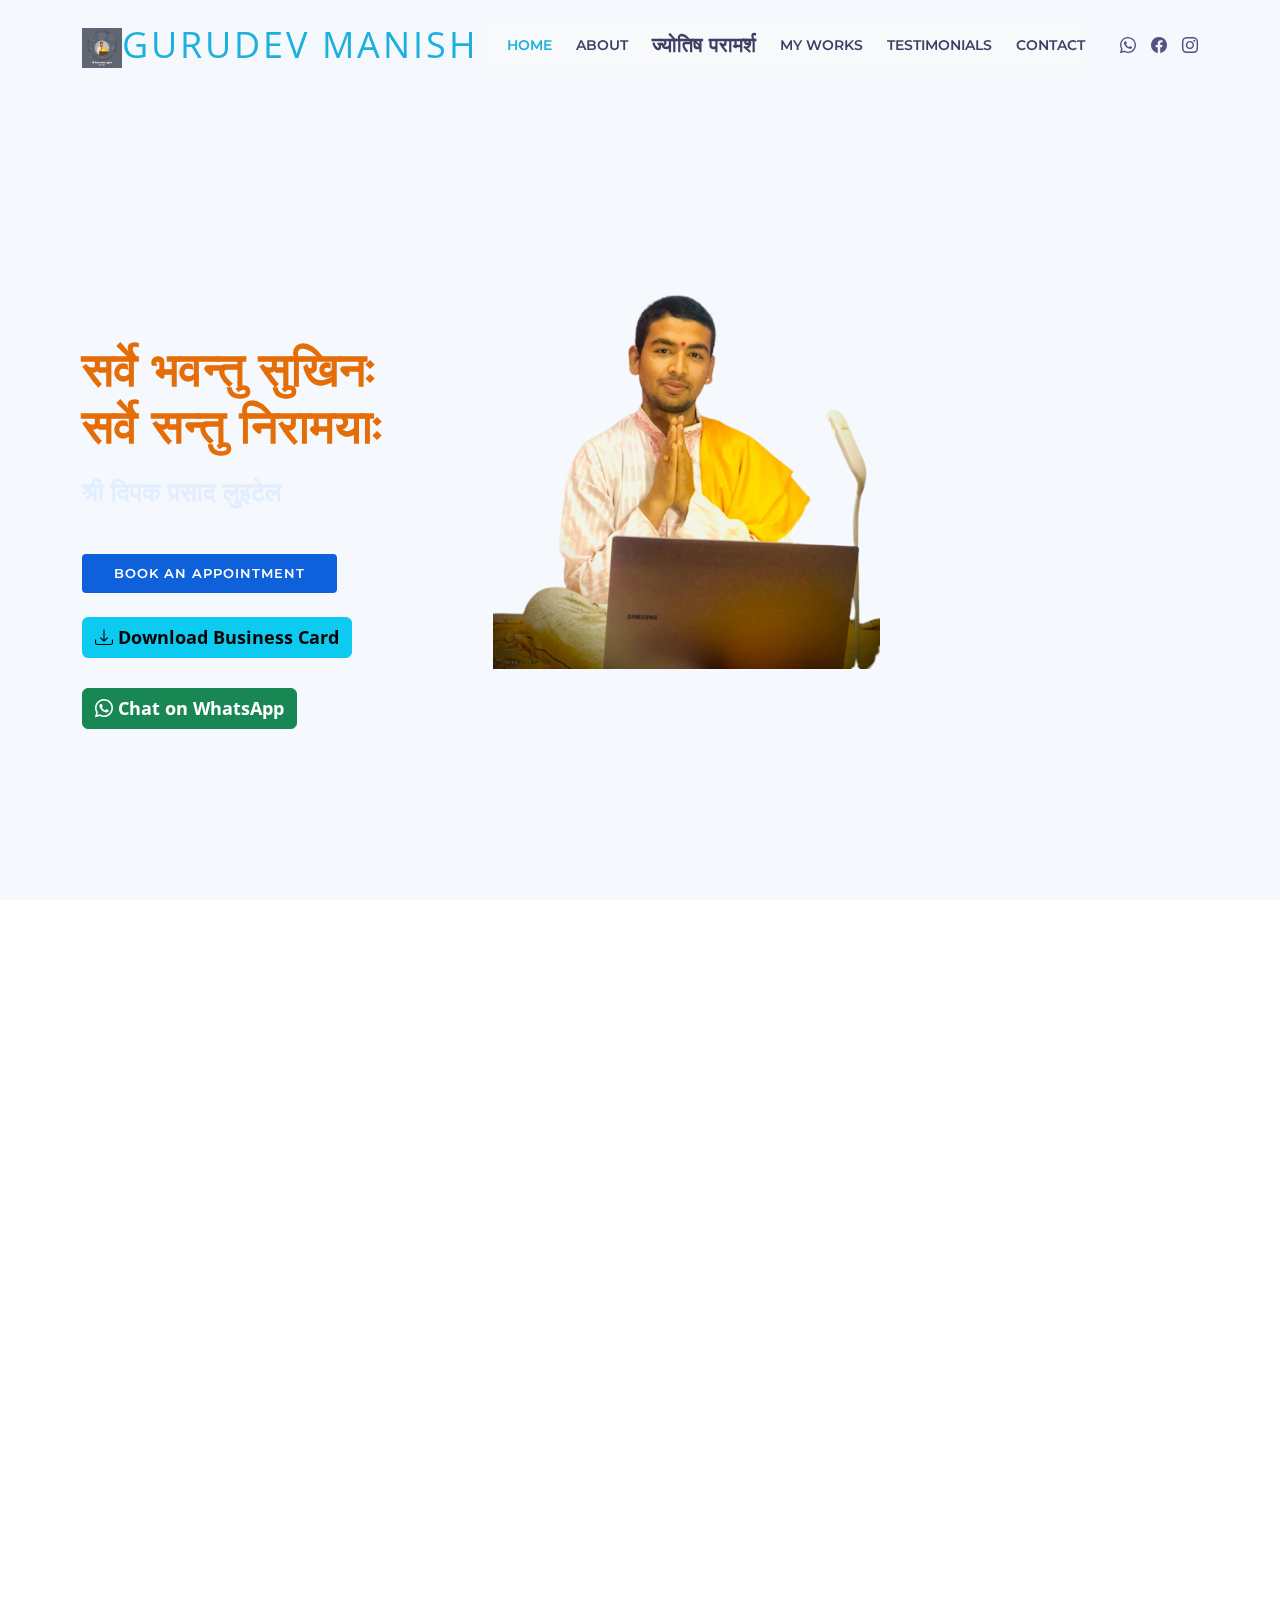
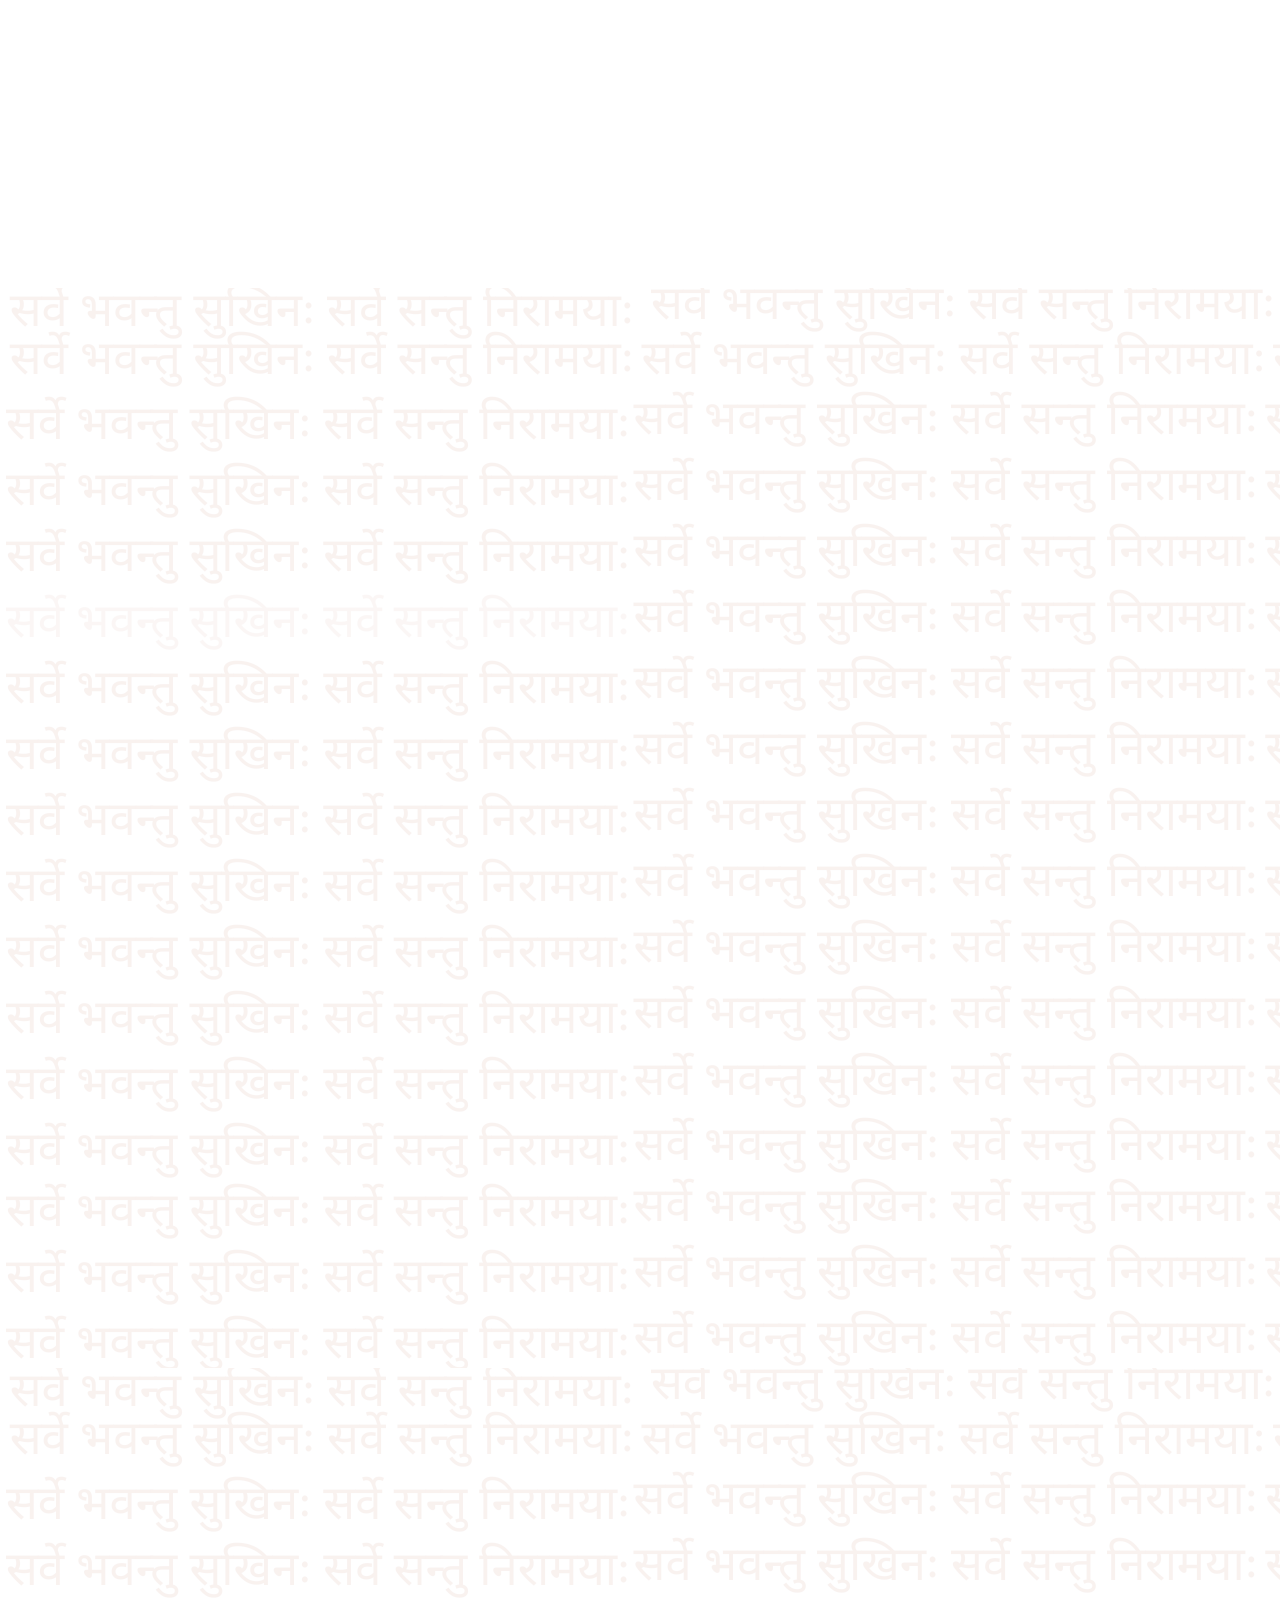
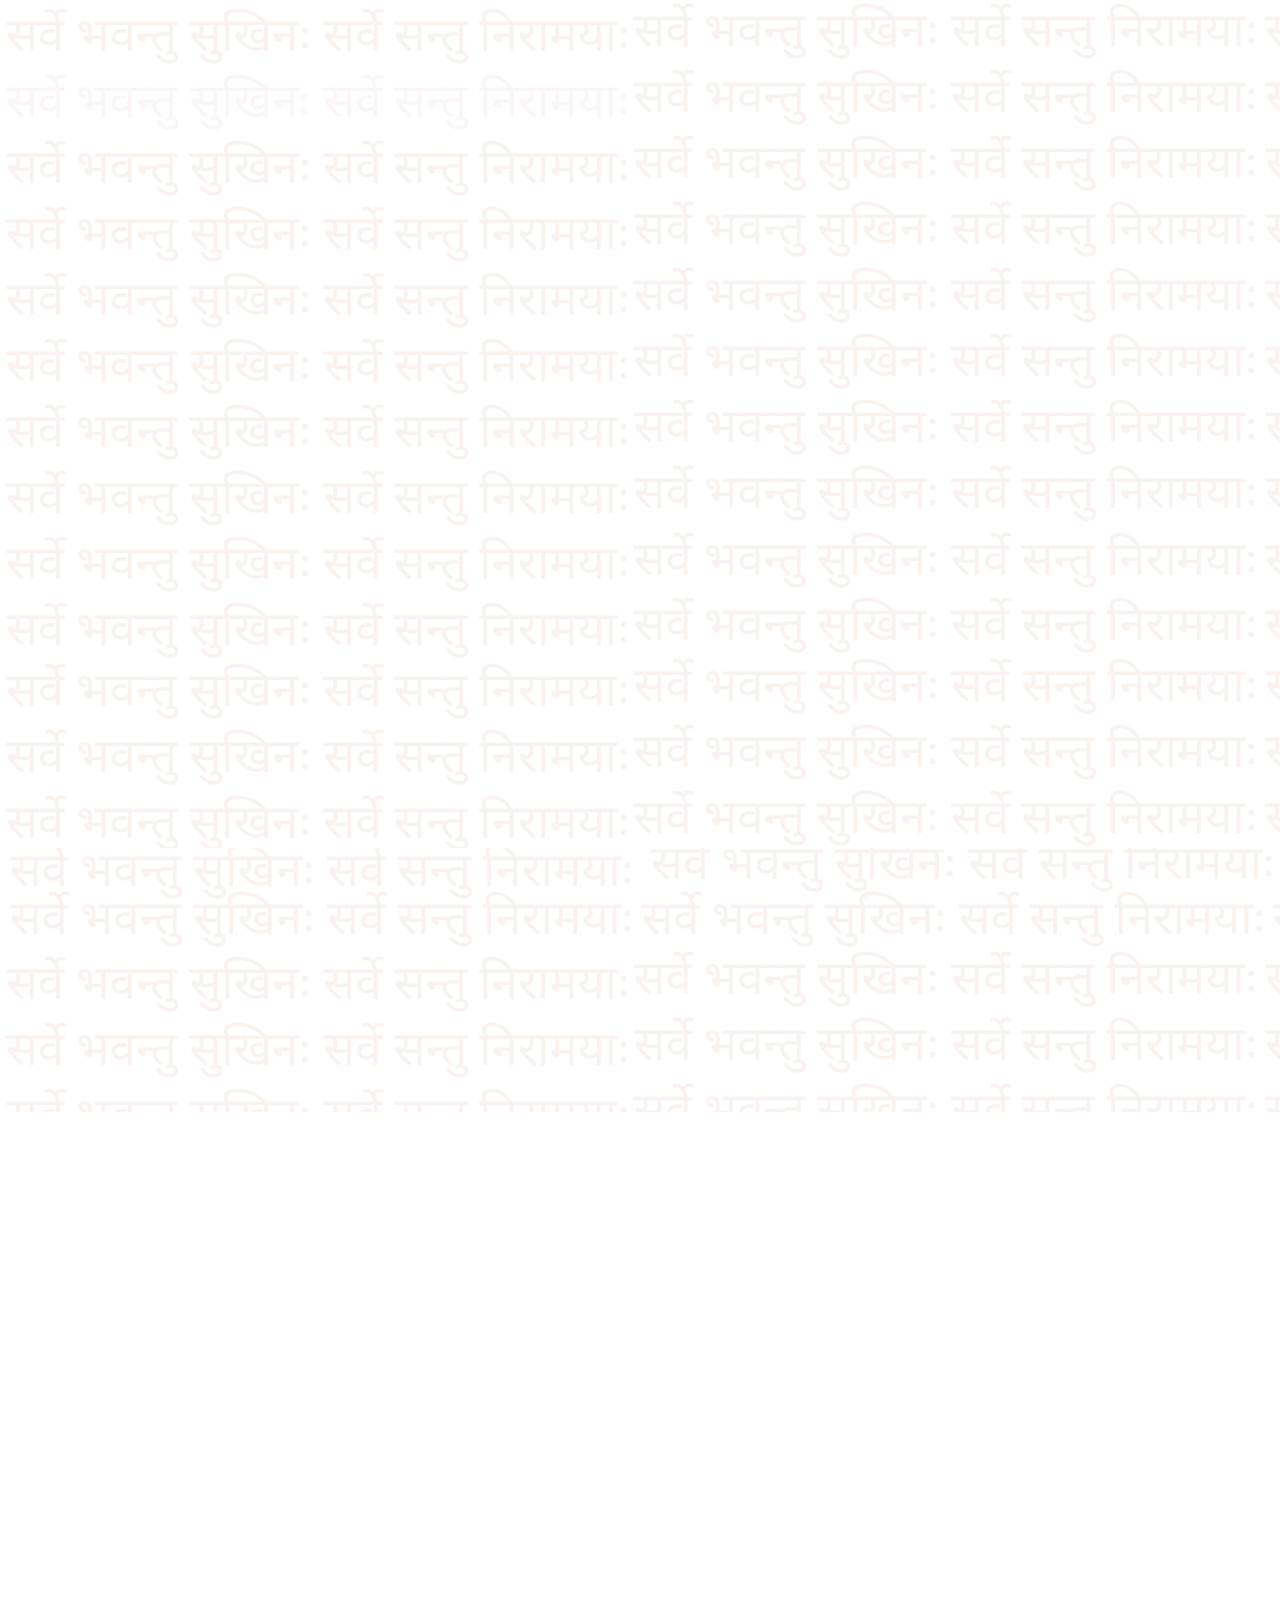
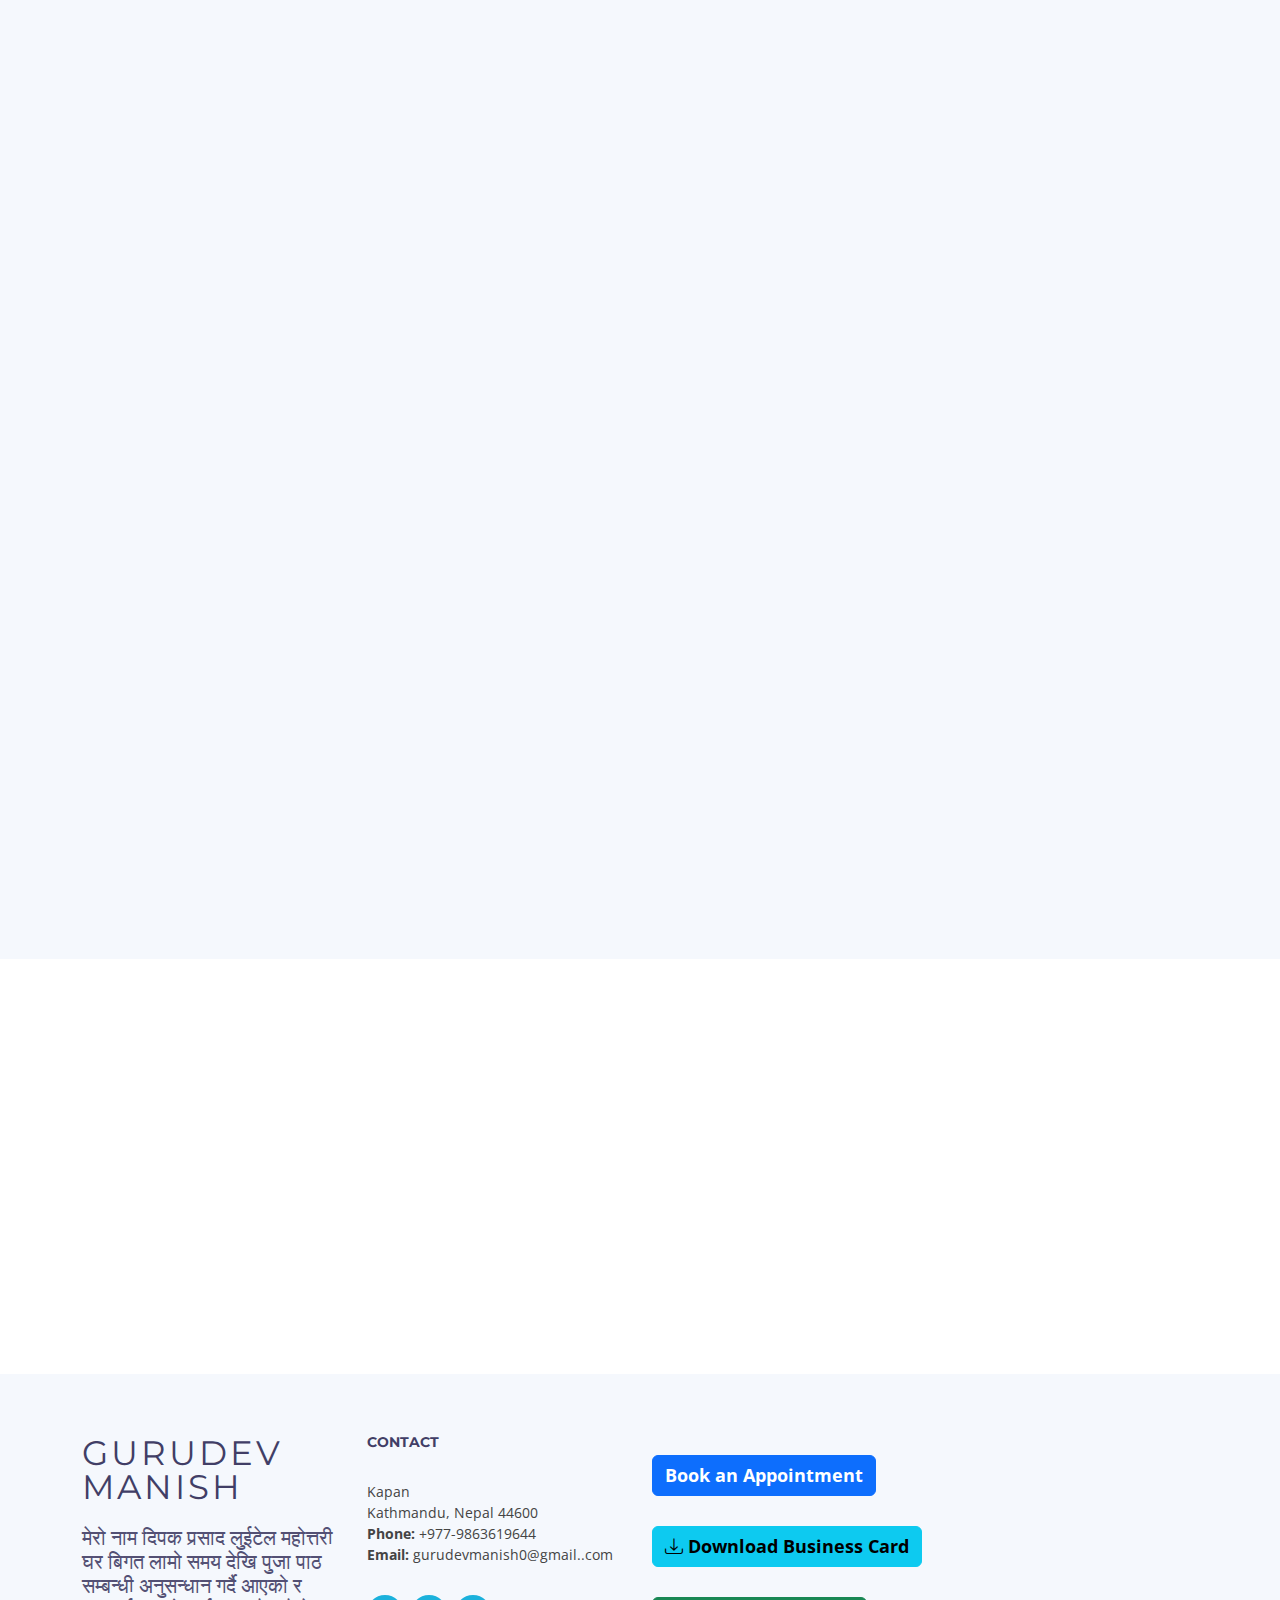
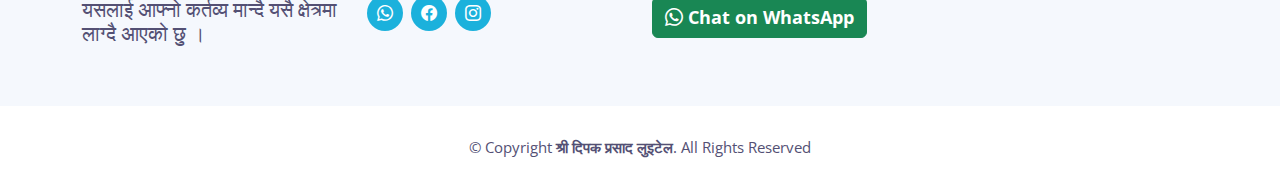
==== commit 35711240: "service section updated" ====
--- a/index.html
+++ b/index.html
@@ -81,7 +81,7 @@
         <a href="https://wa.me/9779863619644" class="whatsapp"><i class="bi bi-whatsapp"></i></a>
         <a href="https://www.facebook.com/profile.php?id=100077027679332" class="facebook"><i class="bi bi-facebook"></i></a>
         <!-- <a href="#" class="linkedin"><i class="bi bi-linkedin"></i></a> -->
-        <a href="#" class="instagram"><i class="bi bi-instagram"></i></a>
+        <a href="https://instagram.com/luitel_manish1?igshid=ZGUzMzM3NWJiOQ==" class="instagram"><i class="bi bi-instagram"></i></a>
       </div>
 
     </div>
@@ -151,7 +151,7 @@
 
                 भारतको नागाल्याण्ड मणिपुरमा गएर 1 वर्ष वेद को अध्यापक भएर बस्न पाए । <br><br>
                 
-                हाल काठमाडौंको कपनमा बसोबास गर्ने गरेको छु । अहिलेको माग र परिस्थितिलाई बुझेर आधुनिक ज्ञानको पनि आवश्यकता छ भन्ने लागेर हाल ज्योतिष कर्मकाण्ड वेद गर्दागर्दै Lumbini Academic College, Chabahil मा Computer Science अध्ययन गर्दै छु ।</p>
+                हाल काठमाडौंको कपनमा बसोबास गर्ने गरेको छु । अहिलेको माग र परिस्थितिलाई बुझेर आधुनिक ज्ञानको पनि आवश्यकता छ भन्ने लागेर हाल ज्योतिष कर्मकाण्ड वेद गर्दागर्दै Lumbini Academic College, Chabahil मा Computer Science बिषय लिएर २०८० सालमा +२ सिध्याएँ। </p>
               <!-- <ul>
                 <li><i class="bi bi-check-circle"></i> Ullamco laboris nisi ut aliquip ex ea commodo consequat.</li>
                 <li><i class="bi bi-check-circle"></i> Duis aute irure dolor in reprehenderit in voluptate velit.</li>
@@ -170,7 +170,7 @@
 
         <header class="section-header">
           <h3>ज्योतिष परामर्श </h3>
-          <p>Laudem latine persequeris id sed, ex fabulas delectus quo. No vel partiendo abhorreant vituperatoribus.</p>
+          <p style="font-size: 18.5px;">तपाईले निम्न परामर्श लिन सक्नुहुनेछ। यस बाहेक कुण्डली बनाउनेदेखि लिएर आफ्नो मान्नमा लागेका जिज्ञासाहरु जस्तै व्यापार /व्यवसाय, प्रेम /सम्बन्ध, शिक्षा /स्वास्थ्य, रोजगार /विदेश यात्रा तथा अन्य कुराहरुको पनि राम्ररी जानकारी पाउनुहुने छ।  </p>
         </header>
 
         <div class="row g-5">
@@ -975,7 +975,7 @@
                   <!-- <a href="#" class="twitter"><i class="bi bi-twitter"></i></a> -->
                   <a href="https://wa.me/9779863619644" class="whatsapp"><i class="bi bi-whatsapp"></i></a>
                   <a href="https://www.facebook.com/profile.php?id=100077027679332" class="facebook"><i class="bi bi-facebook"></i></a>
-                  <a href="#" class="instagram"><i class="bi bi-instagram"></i></a>
+                  <a href="https://instagram.com/luitel_manish1?igshid=ZGUzMzM3NWJiOQ==" class="instagram"><i class="bi bi-instagram"></i></a>
                   <!-- <a href="#" class="linkedin"><i class="bi bi-linkedin"></i></a> -->
                 </div>
                 <!-- <p>
